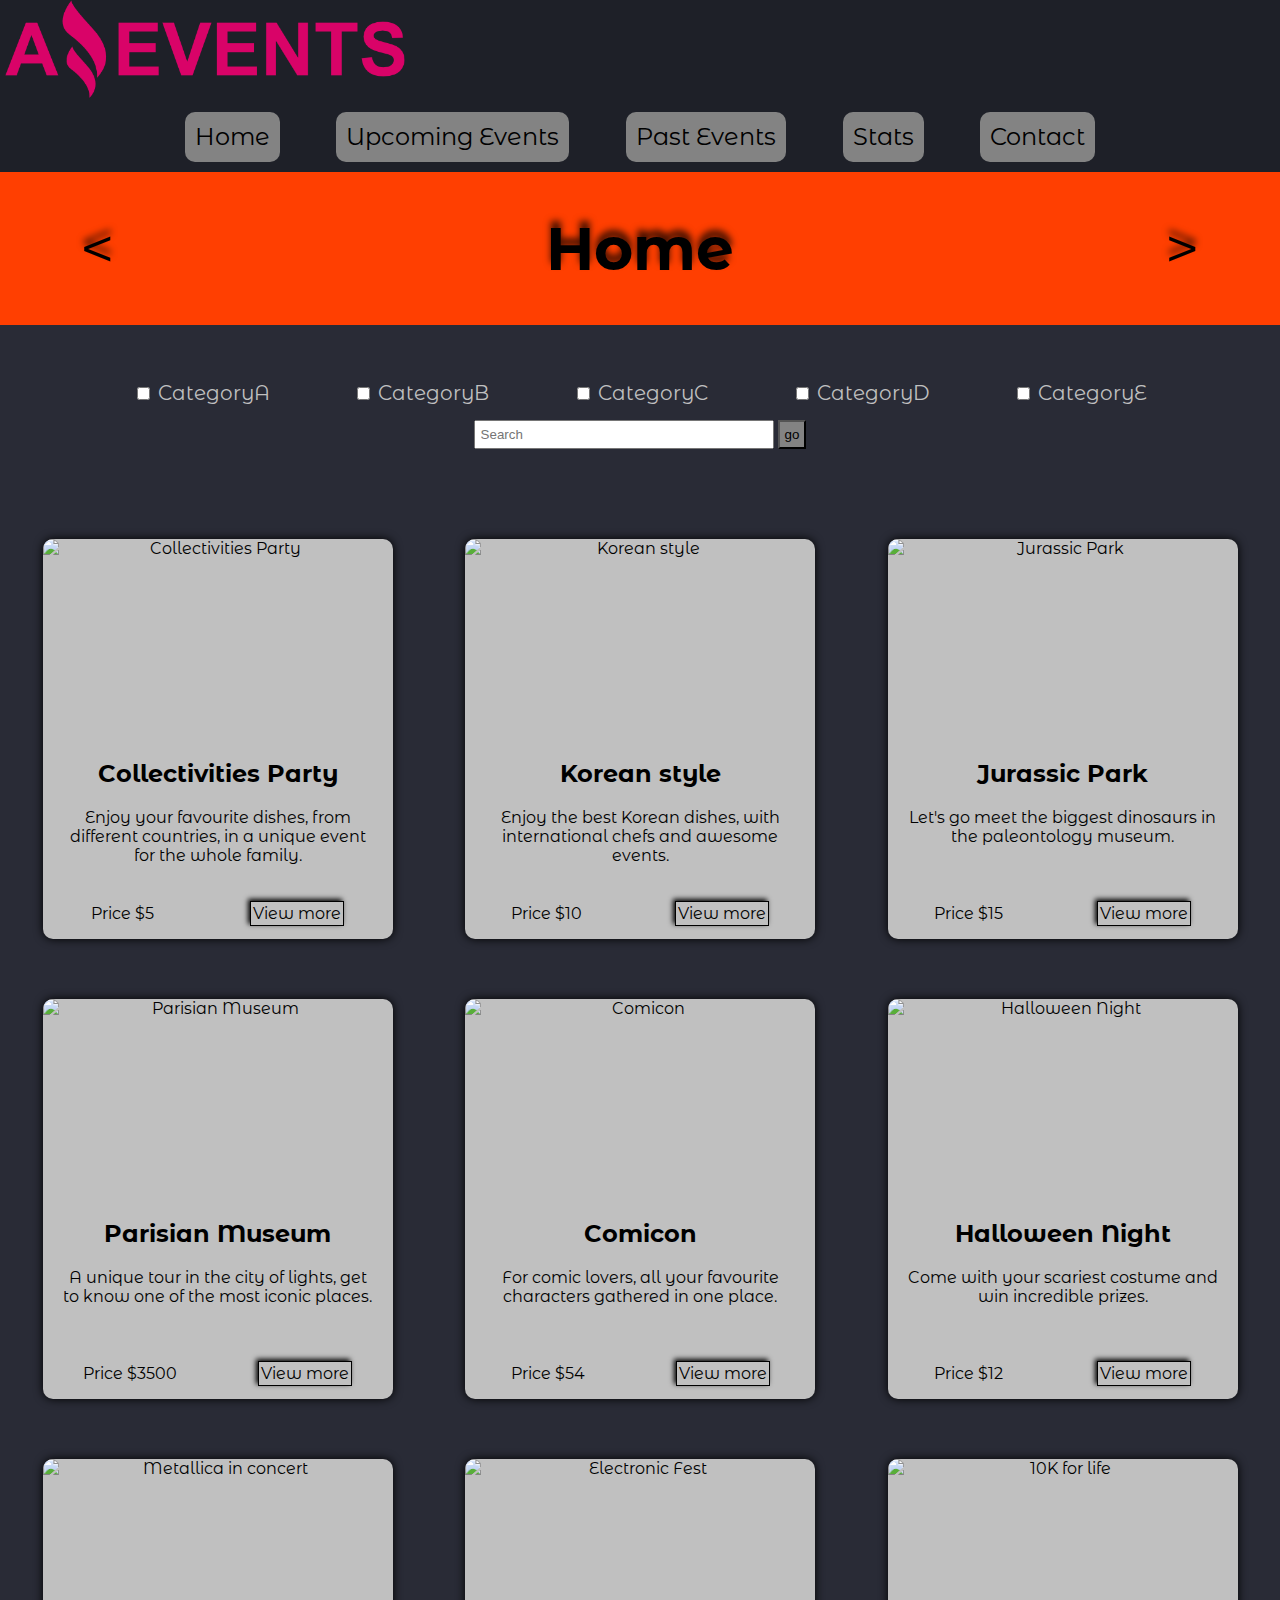
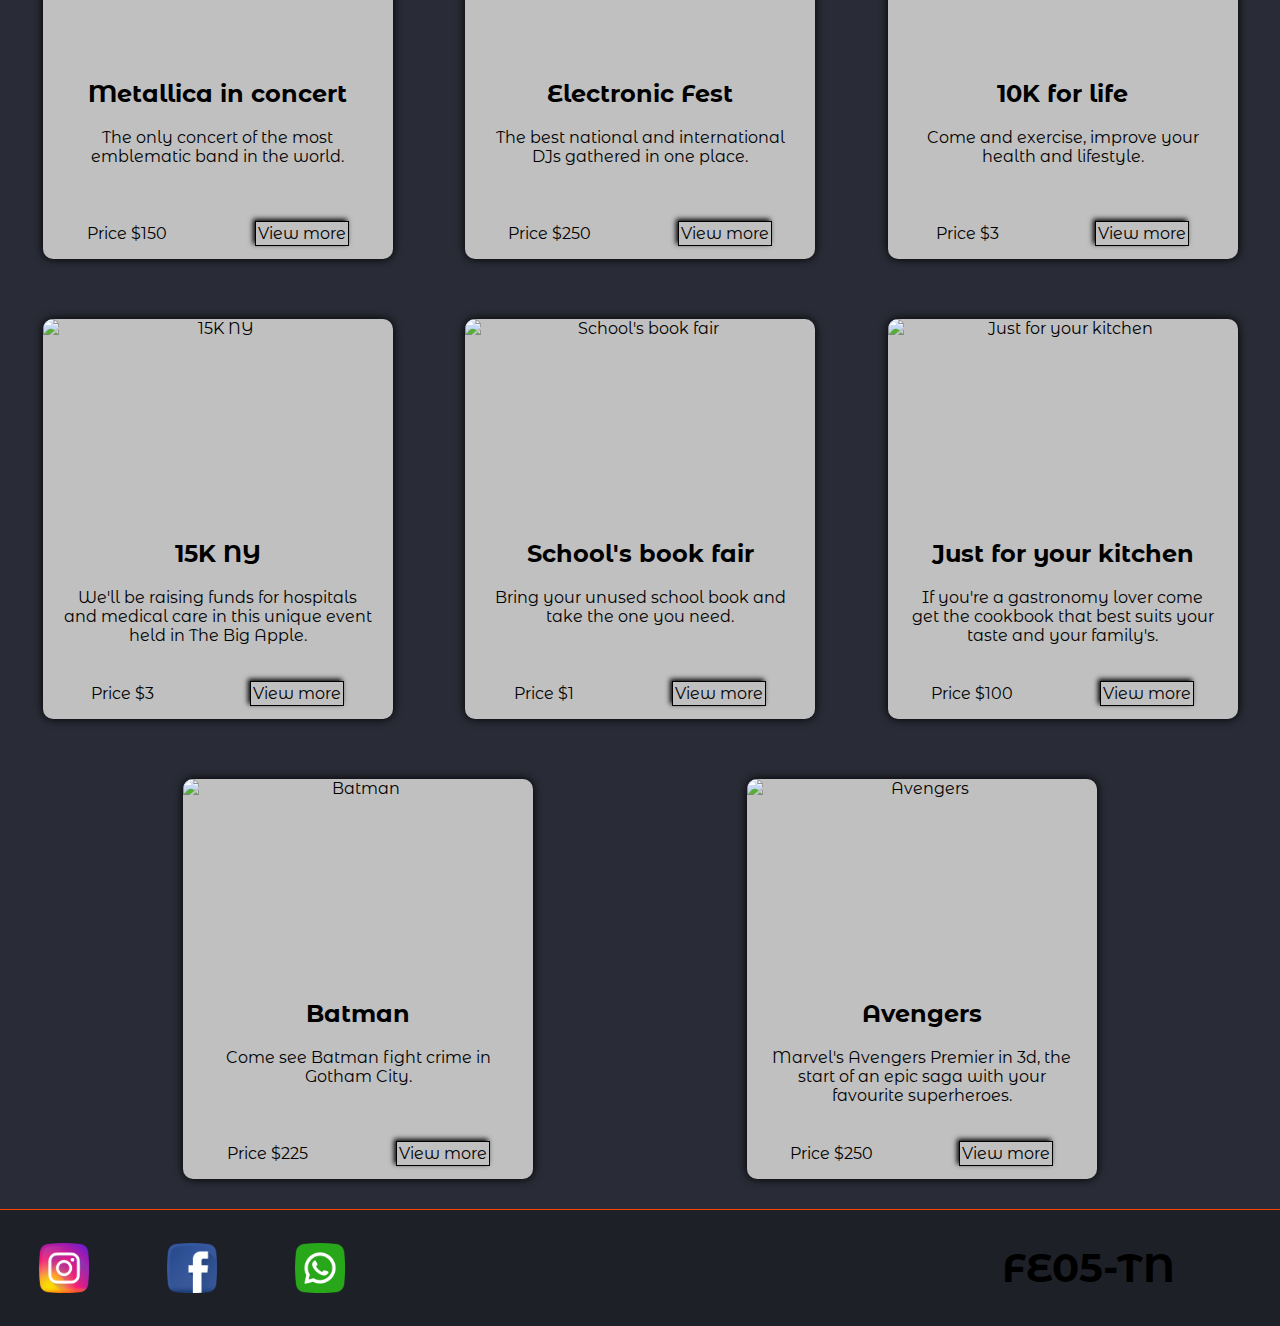
==== index.html @ 56ed4753 "home, upcoming y past dinamico + estilos" ====
<!DOCTYPE html>
<html lang="en">

<head>
    <meta charset="UTF-8">
    <meta http-equiv="X-UA-Compatible" content="IE=edge">
    <meta name="viewport" content="width=device-width, initial-scale=1.0">
    <title>Home</title>
    <link href="https://fonts.googleapis.com/css2?family=Montserrat+Alternates&display=swap" rel="stylesheet">
    <link rel="stylesheet" href="./assets/css/style.css">
    <link rel="shortcut icon" href="./assets/images/ico_amzg_events.png" type="image/x-icon">
</head>

<body class="body-flex">
    <header class="header-flex">
        <figure>
            <img class="img-logo" src="./assets/images/logo_amzg_events.png" alt="logo amazing events">
        </figure>
        <nav class="link-flex">
            <a class="header-link" href="#">Home</a>
            <a class="header-link" href="./upcoming_events.html">Upcoming Events</a>
            <a class="header-link" href="./past_events.html">Past Events</a>
            <a class="header-link" href="./stats.html">Stats</a>
            <a class="header-link" href="./contact.html">Contact</a>
        </nav>
    </header>

    <main>
        <!-- MAIN TITLE -->
        <section class="section-title-flex">
            <a class="move-link" href="#">&lt;</a>
            <h1 class="page-title">Home</h1>
            <a class="move-link" href="./upcoming_events.html">&gt;</a>
        </section>

        <!-- FORM -->
        <form class="form-flex" action="./README.md" method="get">
            <fieldset class="category-flex">
                <label for="category-a">
                <input type="checkbox" name="choose" id="category-a" value="cat-a">
                CategoryA</label>
    
                <label for="category-b">
                <input type="checkbox" name="choose" id="category-b" value="cat-b">
                CategoryB</label>
    
                <label for="category-c">
                <input type="checkbox" name="choose" id="category-c" value="cat-c">
                CategoryC</label>
    
                <label for="category-d">
                <input type="checkbox" name="choose" id="category-d" value="cat-d">
                CategoryD</label>
    
                <label for="category-e">
                <input type="checkbox" name="choose" id="category-e" value="cat-e">
                CategoryE</label>
            </fieldset>

            <fieldset class="media-search">
                <input class="input-text" type="search" placeholder="Search">
                <input class="submit" type="submit" value="go">
            </fieldset>
        </form>

        <!-- CARD'S -->
        <div class="card-flex" id="card-home">
            <!-- *Acá va el código dinámico -->
        </div>

    </main>

    <!-- FOOTER -->
    <footer class="footer-flex foot-bottom">
        <figure class="foot-fig">
            <img class="foot-img" src="./assets/images/instagram.png" alt="Instagram" title="Instagram">
            <img class="foot-img" src="./assets/images/facebook.png" alt="Facebook" title="Facebook">
            <img class="foot-img" src="./assets/images/whatsapp.png" alt="whatsApp" title="whatsApp">
        </figure>
        <section class="foot-title">
            <h2>FE05-TN</h2>
        </section>
    </footer>
<script src="/assets/scripts/data_ae.js"></script>
<script src="/assets/scripts/main.js"></script>
</body>

</html>
---- assets/css/style.css ----
body {
    margin: 0;
    font-family: 'Montserrat Alternates', sans-serif;
    background-color: #292b36;
}

figure {
    margin: 0;
}

.body-flex {
    display: flex;
    flex-direction: column;
    min-height: 100vh;

    max-width: 2000px;
    margin-left: auto;
    margin-right: auto;
}

a {
    text-decoration: none;
    color: black;
}

.header-flex {
    display: flex;
    justify-content: space-between;
    background-color: #1e2028;
}

.img-logo {
    width: 400px;
    margin-left: 5px;
}

.link-flex {
    display: flex;
    justify-content: space-evenly;
    align-items: center;
    width: 60%;
}

.header-link {
    display: flex;
    align-items: center;
    height: 50px;
    padding: 0 10px;

    font-size: 24px;
    background-color: rgb(131, 131, 131);
    border-radius: 10px;
}

.header-link:hover {
    font-weight: bold;
    color: #b60356;
    box-shadow: 0 0 10px #d90368;
}

.section-title-flex {
    display: flex;
    justify-content: space-between;
    align-items: center;
    background-color: #ff3f01;
    padding: 0 100px;
}

.page-title, .move-link {
    font-size: 60px;
	text-shadow: 0px -7px 7px rgba(0, 0, 0, 0.75);
}

/* *******Formulario********* */
.form-flex {
    display: flex;
    justify-content: space-around;
    padding: 50px 30px;
}

fieldset {
    border: none;
}

.category-flex {
    width: 60%;
    display: flex;
    justify-content: space-around;
    color: silver;
}

label {
    font-size: 20px;
}

.input-text {
    width: 300px;
    padding: 5px;
}

.submit {
    padding: 5px;
    background-color: rgb(131, 131, 131);
}

.submit:hover {
    color: #b60356;
    box-shadow: 0 0 10px #d90368;
}

/* ***********tarjetas********** */
.card-flex {
    display: flex;
    flex-wrap: wrap;
    justify-content: space-evenly;
}

.card {
    position: relative;
    width: 350px;
    height: 400px;
    margin: 30px;
    background-color: silver;
    text-align: center;
    box-shadow: 0 0 10px black;
    border-radius: 10px;
    transition: 200ms;
}
.card:hover {
    transform: scale(1.02);
}

.card > p {
    margin: 20px;
}

.card-image {
    width: 350px;
    height: 200px;
    object-fit: cover;
    display: block;
    border-top-right-radius: 10px;
    border-top-left-radius: 10px;
}

.base-card {
    display: flex;
    justify-content: space-around;
    align-items: center;
    position: absolute;
    bottom: 0;
    left: 0;
    right: 0;
}

.but-view {
    border: 1px solid black;
    padding: 2px;
    box-shadow: -2px -2px 5px black;
}

.but-view:hover {
    color: #b60356;
    font-weight: bold;
}

/* *******Table******* */
table {
    background-color: #fdeff5;
}

table, th, td {
    border: 1px solid black;
    margin: 50px auto;
}

th {
    background-color: silver;
    text-align: start;
    font-size: 20px;
}

td {
    padding: 5px;
    font-size: 18px;
}

/* ******Contact Form******* */
.form-flex-contact {
    display: flex;
    justify-content: center;
    margin: 3%;
}

.contact-flex {
    display: flex;
    flex-direction: column;
}

.contact-label {
    font-size: 24px;
    color: silver;
}

.contact-input {
    margin: 4px 0 10px;
    padding: 5px;
    font-size: 18px;
    border-radius: 12px;
    background-color: #fdeff5;
}

.contact-but {
    width: 150px;
    padding: 10px;
    margin: 0 0 0 auto;

    font-family: 'Montserrat Alternates', sans-serif;
    font-size: 20px;
    background-color: rgb(131, 131, 131);
    border-radius: 10px;
    border: none;
}

.contact-but:hover {
    font-weight: bold;
    color: #b60356;
    box-shadow: 0 0 10px #d90368;
}

/* *******Details******** */
.detail-flex {
    display: flex;
    width: 900px;
    padding: 20px;
    margin: 100px auto;
    box-shadow: 0 0 10px black;
    border-radius: 10px;
    background-color: rgb(131, 131, 131);
}

.figure-detail {
    width: 500px;
    height: 345px;
    margin-right: 10px;
    box-shadow: 0 0 10px black;
    border-radius: 10px;
    overflow: hidden;
}

.img-detail {
    width: 500px;
    height: 345px;
}

.descrip-detail {
    width: 336px;
    padding: 20px;
    margin-left: 10px;
    text-align: center;
    box-shadow: 0 0 10px black;
    border-radius: 10px;
    background-color: silver;
}

.detail-title {
    font-size: 30px;
    margin-top: 10px;
}

.descrip-detail>p {
    font-size: 18px;
    margin: 10px 0;
}

.descrip-detail span {
    font-weight: bold;
}


/* ******Footer******* */
.footer-flex {
    display: flex;
    justify-content: space-between;
    background-color: #1e2028;
    border-top: 1px solid #ff3f01;
}

.foot-fig {
    width: 20%;
    display: flex;
    justify-content: space-around;
    align-items: center;
}

.foot-img {
    width: 50px;
}
.foot-img:hover {
    transform: scale(1.1);
}

.foot-title {
    width: 20%;
    display: flex;
    justify-content: center;
}

.foot-title>h2 {
    font-size: 40px;
}

/* para fijar footer abajo con .body-flex */
.foot-bottom {
    margin-top: auto;
}

/* !!!!!!!!!!!!---MEDIA---!!!!!!!!!!!!! */

@media only screen and (max-width: 1300px) {
    .header-flex {
        flex-direction: column;
    }
    
    .link-flex {
        width: 80%;
        margin: 10px auto;
    }

    .section-title-flex {
        padding: 0 80px;
    }

    .page-title {
        margin: 40px 0;
    }

    .form-flex {
        flex-direction: column;
    }

    .category-flex {
        width: 90%;
        margin: 0 auto;
    }

    .media-search {
        margin: 0 auto;
    }

    .foot-fig, .foot-title {
        width: 30%;
    }

    table {
        width: 700px;
        margin: 30px auto;
    }

    .detail-flex {
        width: 700px;
    }
    
    .figure-detail {
        width: 340px;
        height: 345px;
    }
    
    .img-detail {
        width: 345px;
        height: 345px;
    }
    
    .descrip-detail {
        width: 300px;
    }
}

@media only screen and (max-width: 920px) {
    .header-flex {
        align-items: center;
    }

    .img-logo {
        margin-left: 0px;
    }
    
    .link-flex {
        justify-content: space-around;
        width: 98%;
    }

    .header-link {
        height: 45px;
        font-size: 20px;
    }

    .section-title-flex {
        padding: 0 40px;
    }

    .page-title {
        font-size: 40px;
        margin: 30px 0;
    }

    .form-flex {
        padding: 20px 30px;
    }

    .category-flex {
        width: 95%;
    }
    
    label {
        font-size: 16px;
    }

    table {
        width: 450px;
    }
    
    .contact-flex {
        width: 400px;
    }

    textarea {
        width: 400px;
    }

    .detail-flex {
        width: 350px;
        height: 700px;
        flex-direction: column;
        margin: 50px auto;
    }
    
    .figure-detail {
        width: 345px;
        height: 345px;
    }
    
    .img-detail {
        width: 345px;
        height: 345px;
    }
    
    .descrip-detail {
        margin: 25px auto 0;
    }
}

@media only screen and (max-width: 675px) {
    .link-flex {
        flex-direction: column;
        width: 100%;
        margin: 0;
        
    }

    .header-link {
        width: 100%;
        height: 30px;
        font-size: 18px;
        border-radius: 0px;
        display: flex;
        justify-content: center;
        padding: 0;
        text-decoration: underline #b60356;
    }

    .header-link:hover {
        box-shadow: unset;
    }

    .section-title-flex {
        padding: 0 10px;
    }

    .form-flex {
        padding: 10px 0px;
    }

    .category-flex {
        width: 90%;
        flex-direction: column;
        align-items: center;
    }

    label {
        font-size: 20px;
    }

    .foot-img {
        width: 40px;
    }

    .foot-title>h2 {
        font-size: 28px;
    }
}

@media only screen and (max-width: 480px) {
    .img-logo {
        width: 200px;
    }
    
    .page-title {
        margin: 10px 0;
        text-align: center;
        font-size: 28px;
    }

    .input-text {
        width: 250px;
        padding: 5px;
    }
    
    .card {
        width: 300px;
        height: 420px;
    }
    
    .card-image {
        width: 300px;
    }
   
    .foot-img {
        width: 30px;
    }

    .foot-title>h2 {
        font-size: 20px;
    }

    table {
        width: 95%;
    }
    
    th {
        font-size: 16px;
    }
    
    td {
        font-size: 14px;
    }
    
    .contact-flex {
        width: 300px;
    }

    textarea {
        width: 300px;
    }
    
    .contact-label {
        font-size: 20px;  
    }
    
    .contact-input {
        font-size: 16px;
    }
    
    .detail-flex {
        width: 280px;
        height: 620px;
        flex-direction: column;
        margin: 50px auto;
    }
    
    .figure-detail {
        width: 280px;
        height: 300px;
    }
    
    .img-detail {
        width: 300px;
        height: 300px;
    }
    
    .descrip-detail {
        width: 240px;
    }
    
    .detail-title {
        font-size: 24px;
    }
    
    .descrip-detail>p {
        font-size: 16px;
    }
}
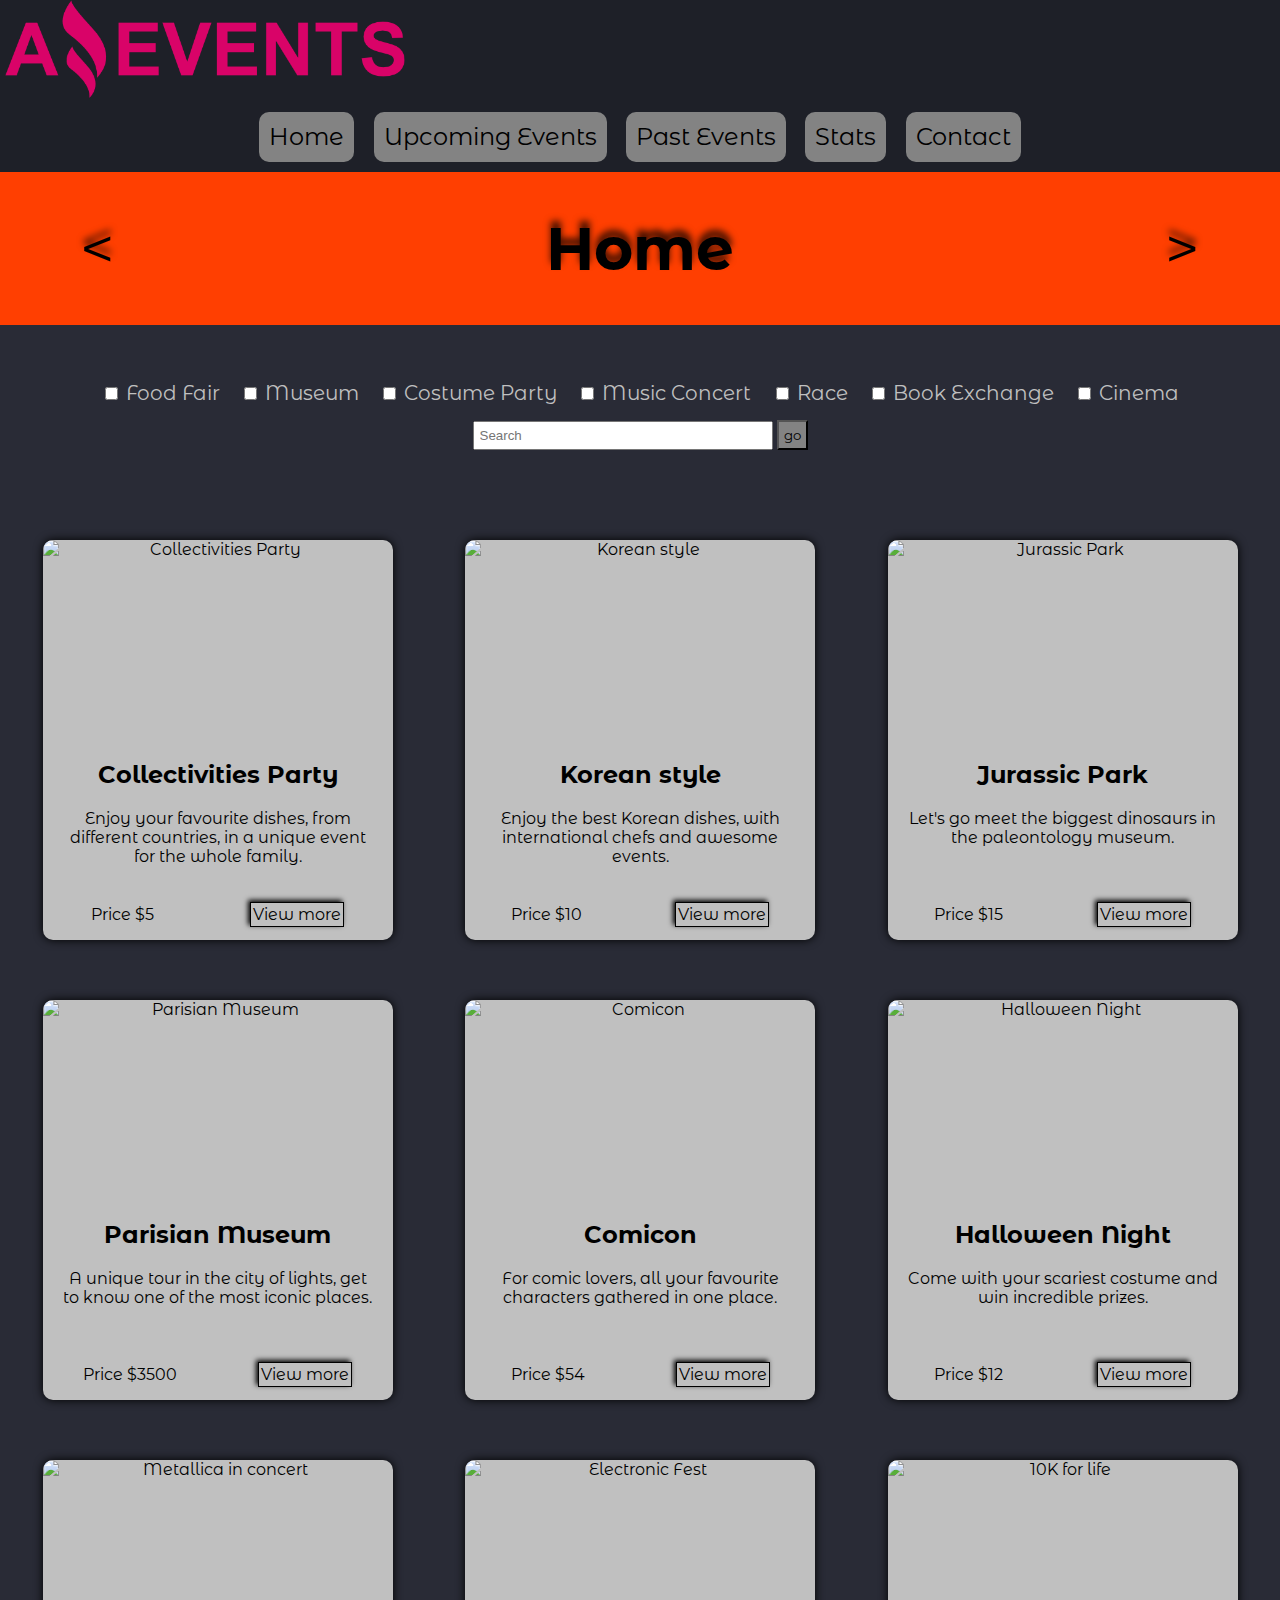
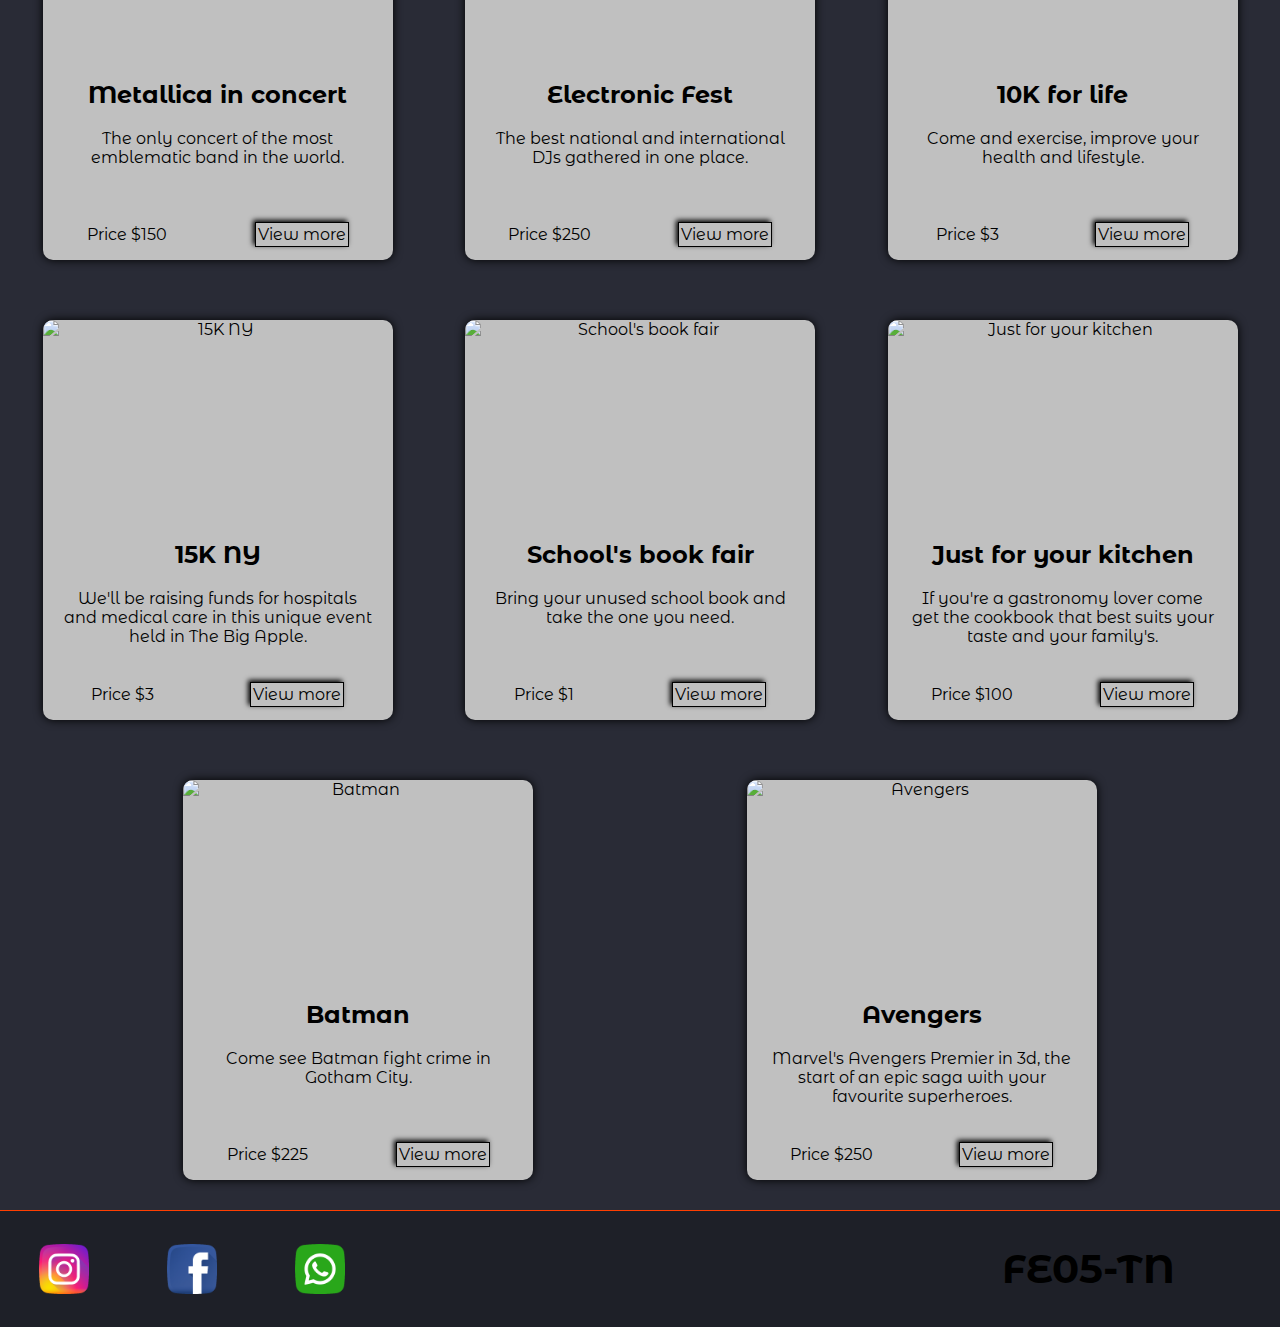
==== commit 2de33960: "categ dinamicas y search cruzado" ====
--- a/index.html
+++ b/index.html
@@ -35,8 +35,10 @@
 
         <!-- FORM -->
         <form class="form-flex" action="./README.md" method="get">
-            <fieldset class="category-flex">
-                <label for="category-a">
+            <fieldset class="category-flex" id="categoryId">
+                <!-- *Acá va el código dinámico de categorías -->
+                
+                <!-- <label for="category-a">
                 <input type="checkbox" name="choose" id="category-a" value="cat-a">
                 CategoryA</label>
     
@@ -54,11 +56,11 @@
     
                 <label for="category-e">
                 <input type="checkbox" name="choose" id="category-e" value="cat-e">
-                CategoryE</label>
+                CategoryE</label> -->
             </fieldset>
 
             <fieldset class="media-search">
-                <input class="input-text" type="search" placeholder="Search">
+                <input onkeyup="captureData()" class="input-text" type="search" placeholder="Search" name="searching" id="idSearch">
                 <input class="submit" type="submit" value="go">
             </fieldset>
         </form>
@@ -83,6 +85,7 @@
     </footer>
 <script src="/assets/scripts/data_ae.js"></script>
 <script src="/assets/scripts/main.js"></script>
+<script src="/assets/scripts/filter.js"></script>
 </body>
 
 </html>--- a/assets/css/style.css
+++ b/assets/css/style.css
@@ -38,7 +38,7 @@
     display: flex;
     justify-content: space-evenly;
     align-items: center;
-    width: 60%;
+    width: 800px;
 }
 
 .header-link {
@@ -215,7 +215,6 @@
     padding: 10px;
     margin: 0 0 0 auto;
 
-    font-family: 'Montserrat Alternates', sans-serif;
     font-size: 20px;
     background-color: rgb(131, 131, 131);
     border-radius: 10px;
@@ -226,6 +225,11 @@
     font-weight: bold;
     color: #b60356;
     box-shadow: 0 0 10px #d90368;
+}
+
+/* con el sgte cambio letra en botón de búsqueda "go" y el "send" de contact */
+input[type="submit"] {
+    font-family: 'Montserrat Alternates', sans-serif;
 }
 
 /* *******Details******** */
@@ -250,7 +254,10 @@
 
 .img-detail {
     width: 500px;
+    /* width: 100%; */
     height: 345px;
+    /* height: 100%; */
+    /* object-fit: cover; */
 }
 
 .descrip-detail {
@@ -323,7 +330,6 @@
     }
     
     .link-flex {
-        width: 80%;
         margin: 10px auto;
     }
 
@@ -387,7 +393,7 @@
     
     .link-flex {
         justify-content: space-around;
-        width: 98%;
+        width: 660px;
     }
 
     .header-link {
@@ -477,6 +483,10 @@
         padding: 0 10px;
     }
 
+    .page-title, .move-link {
+        text-shadow: 0px -3px 7px rgba(0, 0, 0, 0.75);
+    }
+
     .form-flex {
         padding: 10px 0px;
     }
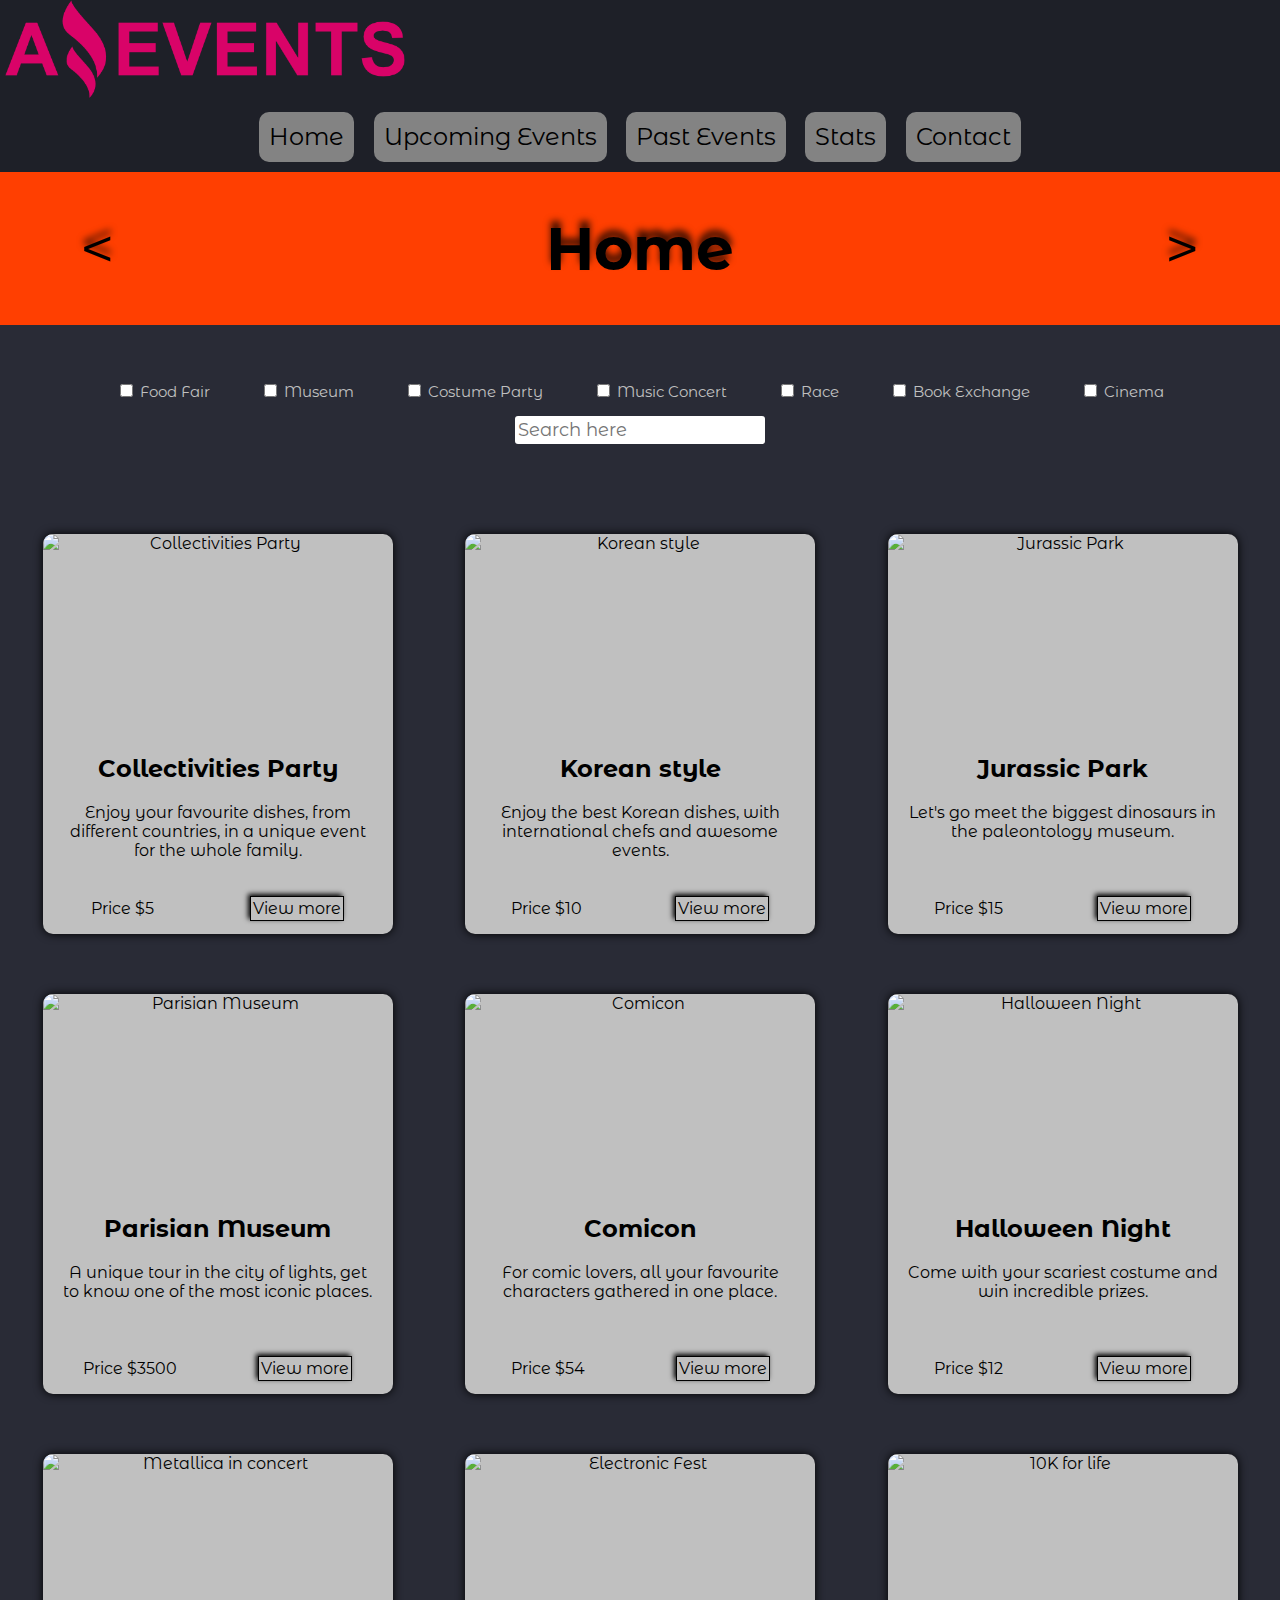
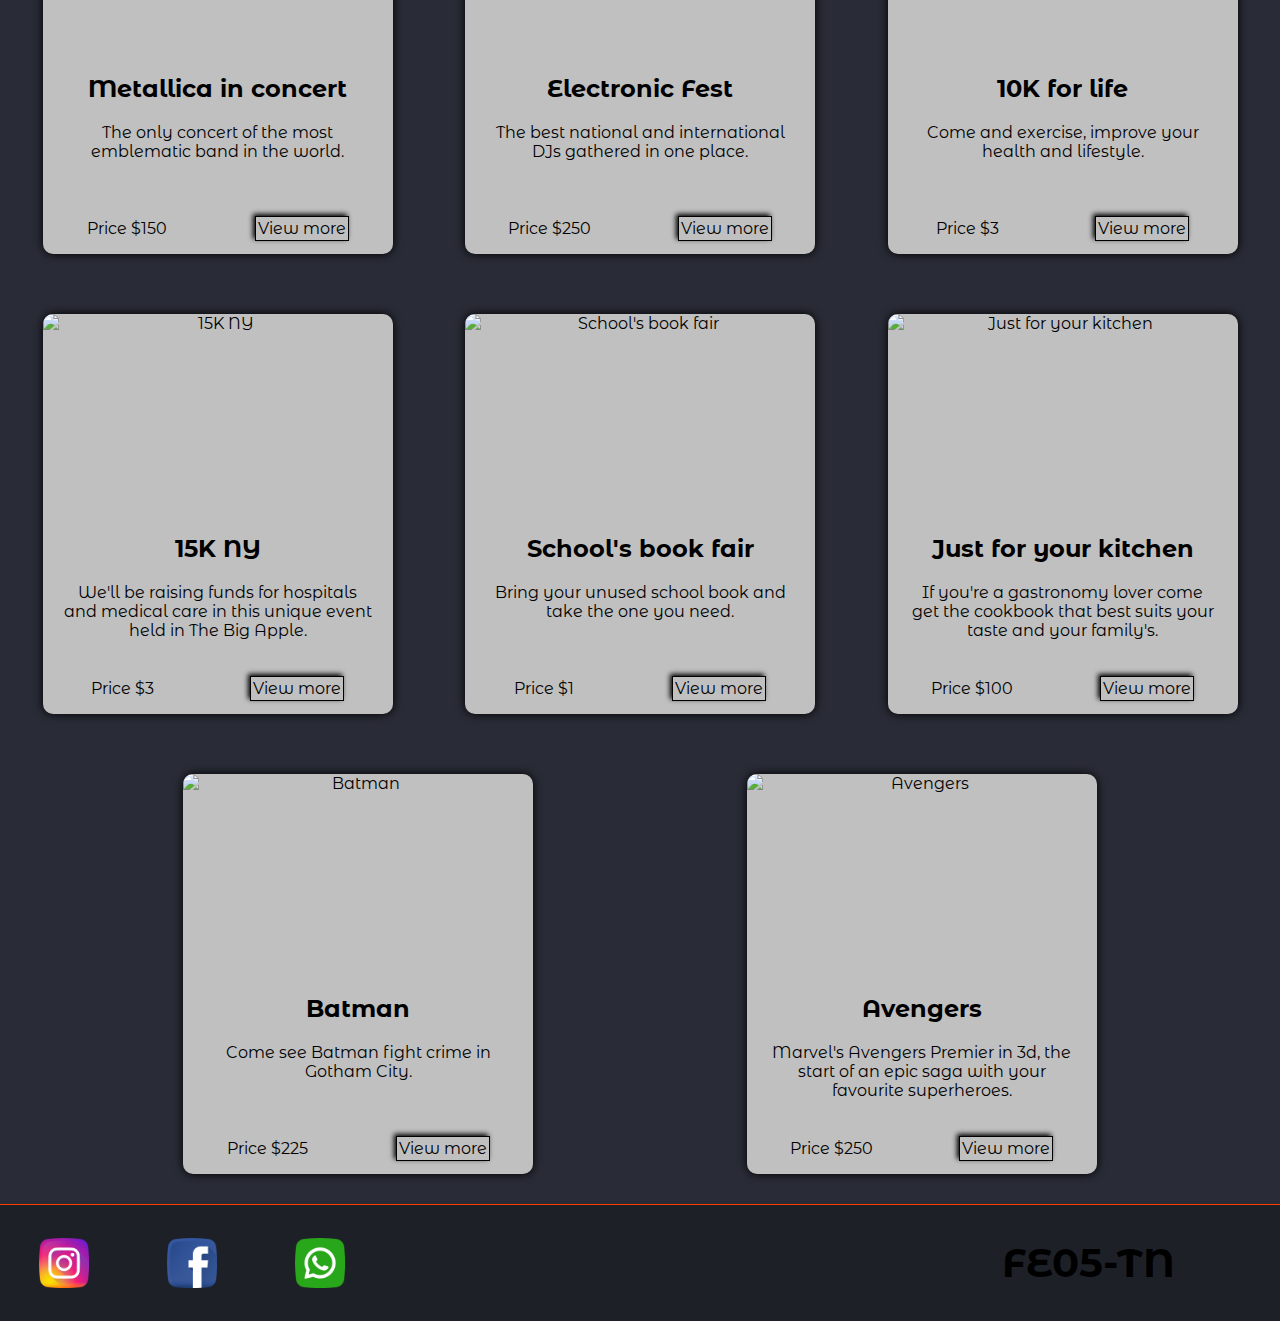
==== commit fd5e0dcd: "task3 fin - dinamismo, search cruzado y details home, past y upcoming" ====
--- a/index.html
+++ b/index.html
@@ -38,35 +38,16 @@
             <fieldset class="category-flex" id="categoryId">
                 <!-- *Acá va el código dinámico de categorías -->
                 
-                <!-- <label for="category-a">
-                <input type="checkbox" name="choose" id="category-a" value="cat-a">
-                CategoryA</label>
-    
-                <label for="category-b">
-                <input type="checkbox" name="choose" id="category-b" value="cat-b">
-                CategoryB</label>
-    
-                <label for="category-c">
-                <input type="checkbox" name="choose" id="category-c" value="cat-c">
-                CategoryC</label>
-    
-                <label for="category-d">
-                <input type="checkbox" name="choose" id="category-d" value="cat-d">
-                CategoryD</label>
-    
-                <label for="category-e">
-                <input type="checkbox" name="choose" id="category-e" value="cat-e">
-                CategoryE</label> -->
             </fieldset>
 
             <fieldset class="media-search">
-                <input onkeyup="captureData()" class="input-text" type="search" placeholder="Search" name="searching" id="idSearch">
-                <input class="submit" type="submit" value="go">
+                <input onkeyup="captureData(captureList)" class="input-text" type="search" placeholder="Search here" name="searching" id="idSearch">
+                <!-- <input class="submit" type="submit" value="go"> -->
             </fieldset>
         </form>
 
         <!-- CARD'S -->
-        <div class="card-flex" id="card-home">
+        <div class="card-flex" id="idCard">
             <!-- *Acá va el código dinámico -->
         </div>
 
@@ -84,8 +65,8 @@
         </section>
     </footer>
 <script src="/assets/scripts/data_ae.js"></script>
+<script src="/assets/scripts/functions.js"></script>
 <script src="/assets/scripts/main.js"></script>
-<script src="/assets/scripts/filter.js"></script>
 </body>
 
 </html>--- a/assets/css/style.css
+++ b/assets/css/style.css
@@ -83,29 +83,24 @@
 }
 
 .category-flex {
-    width: 60%;
+    width: 1140px;
     display: flex;
     justify-content: space-around;
     color: silver;
 }
 
 label {
-    font-size: 20px;
+    font-size: 19px;
 }
 
 .input-text {
-    width: 300px;
-    padding: 5px;
-}
-
-.submit {
-    padding: 5px;
-    background-color: rgb(131, 131, 131);
-}
-
-.submit:hover {
-    color: #b60356;
-    box-shadow: 0 0 10px #d90368;
+    width: 250px;
+    border-radius: 3px;
+    outline: none;
+    border: 0;
+    padding: 3px;
+    font-family: 'Montserrat Alternates', sans-serif;
+    font-size: 18px;
 }
 
 /* ***********tarjetas********** */
@@ -215,6 +210,7 @@
     padding: 10px;
     margin: 0 0 0 auto;
 
+    font-family: 'Montserrat Alternates', sans-serif;
     font-size: 20px;
     background-color: rgb(131, 131, 131);
     border-radius: 10px;
@@ -227,15 +223,10 @@
     box-shadow: 0 0 10px #d90368;
 }
 
-/* con el sgte cambio letra en botón de búsqueda "go" y el "send" de contact */
-input[type="submit"] {
-    font-family: 'Montserrat Alternates', sans-serif;
-}
-
 /* *******Details******** */
 .detail-flex {
     display: flex;
-    width: 900px;
+    width: 917px;
     padding: 20px;
     margin: 100px auto;
     box-shadow: 0 0 10px black;
@@ -244,8 +235,8 @@
 }
 
 .figure-detail {
-    width: 500px;
-    height: 345px;
+    width: 520px;
+    height: 360px;
     margin-right: 10px;
     box-shadow: 0 0 10px black;
     border-radius: 10px;
@@ -253,16 +244,14 @@
 }
 
 .img-detail {
-    width: 500px;
-    /* width: 100%; */
-    height: 345px;
-    /* height: 100%; */
-    /* object-fit: cover; */
+    width: 521px;
+    height: 360px;
 }
 
 .descrip-detail {
     width: 336px;
-    padding: 20px;
+    height: 360px;
+    padding: 0 20px;
     margin-left: 10px;
     text-align: center;
     box-shadow: 0 0 10px black;
@@ -350,6 +339,10 @@
         margin: 0 auto;
     }
 
+    label {
+        font-size: 15px;
+    }
+
     .media-search {
         margin: 0 auto;
     }
@@ -364,21 +357,21 @@
     }
 
     .detail-flex {
-        width: 700px;
+        width: 800px;
     }
     
     .figure-detail {
-        width: 340px;
-        height: 345px;
+        width: 420px;
+        height: 360px;
     }
     
     .img-detail {
-        width: 345px;
-        height: 345px;
+        width: 420px;
+        height: 360px;
     }
     
     .descrip-detail {
-        width: 300px;
+        width: 320px;
     }
 }
 
@@ -415,11 +408,11 @@
     }
 
     .category-flex {
-        width: 95%;
+        width: 98%;
     }
     
     label {
-        font-size: 16px;
+        font-size: 11px;
     }
 
     table {
@@ -436,22 +429,25 @@
 
     .detail-flex {
         width: 350px;
-        height: 700px;
+        height: 690px;
         flex-direction: column;
         margin: 50px auto;
     }
     
     .figure-detail {
-        width: 345px;
-        height: 345px;
+        width: 350px;
+        height: 290px;
+        margin-right: 0;
     }
     
     .img-detail {
-        width: 345px;
-        height: 345px;
+        width: 350px;
+        height: 290px;
     }
     
     .descrip-detail {
+        width: 310px;
+        height: 375px;
         margin: 25px auto 0;
     }
 }
@@ -461,7 +457,6 @@
         flex-direction: column;
         width: 100%;
         margin: 0;
-        
     }
 
     .header-link {
@@ -492,13 +487,12 @@
     }
 
     .category-flex {
-        width: 90%;
+        width: 175px;
         flex-direction: column;
-        align-items: center;
     }
 
     label {
-        font-size: 20px;
+        font-size: 18px;
     }
 
     .foot-img {
@@ -528,11 +522,12 @@
     
     .card {
         width: 300px;
-        height: 420px;
+        height: 410px;
     }
     
     .card-image {
         width: 300px;
+        object-fit: unset;
     }
    
     .foot-img {
@@ -573,23 +568,24 @@
     
     .detail-flex {
         width: 280px;
-        height: 620px;
+        height: 630px;
         flex-direction: column;
         margin: 50px auto;
     }
     
     .figure-detail {
         width: 280px;
-        height: 300px;
+        height: 240px;
     }
     
     .img-detail {
-        width: 300px;
-        height: 300px;
+        width: 280px;
+        height: 240px;
     }
     
     .descrip-detail {
         width: 240px;
+        height: 365px;
     }
     
     .detail-title {
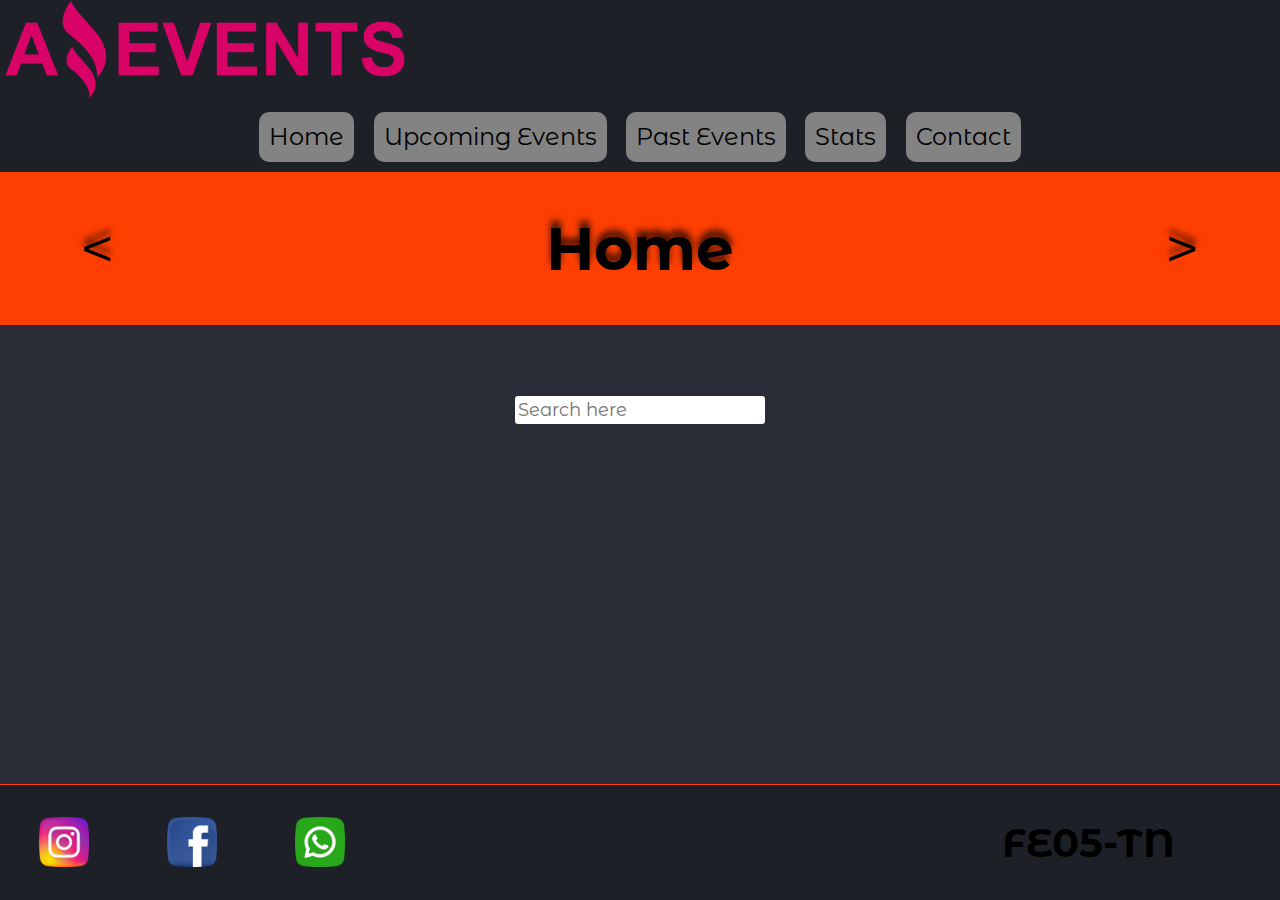
==== commit 9bd66719: "task4 - datos desde api en home" ====
--- a/index.html
+++ b/index.html
@@ -41,7 +41,7 @@
             </fieldset>
 
             <fieldset class="media-search">
-                <input onkeyup="captureData(captureList)" class="input-text" type="search" placeholder="Search here" name="searching" id="idSearch">
+                <input onkeyup="captureData()" class="input-text" type="search" placeholder="Search here" name="searching" id="idSearch">
                 <!-- <input class="submit" type="submit" value="go"> -->
             </fieldset>
         </form>
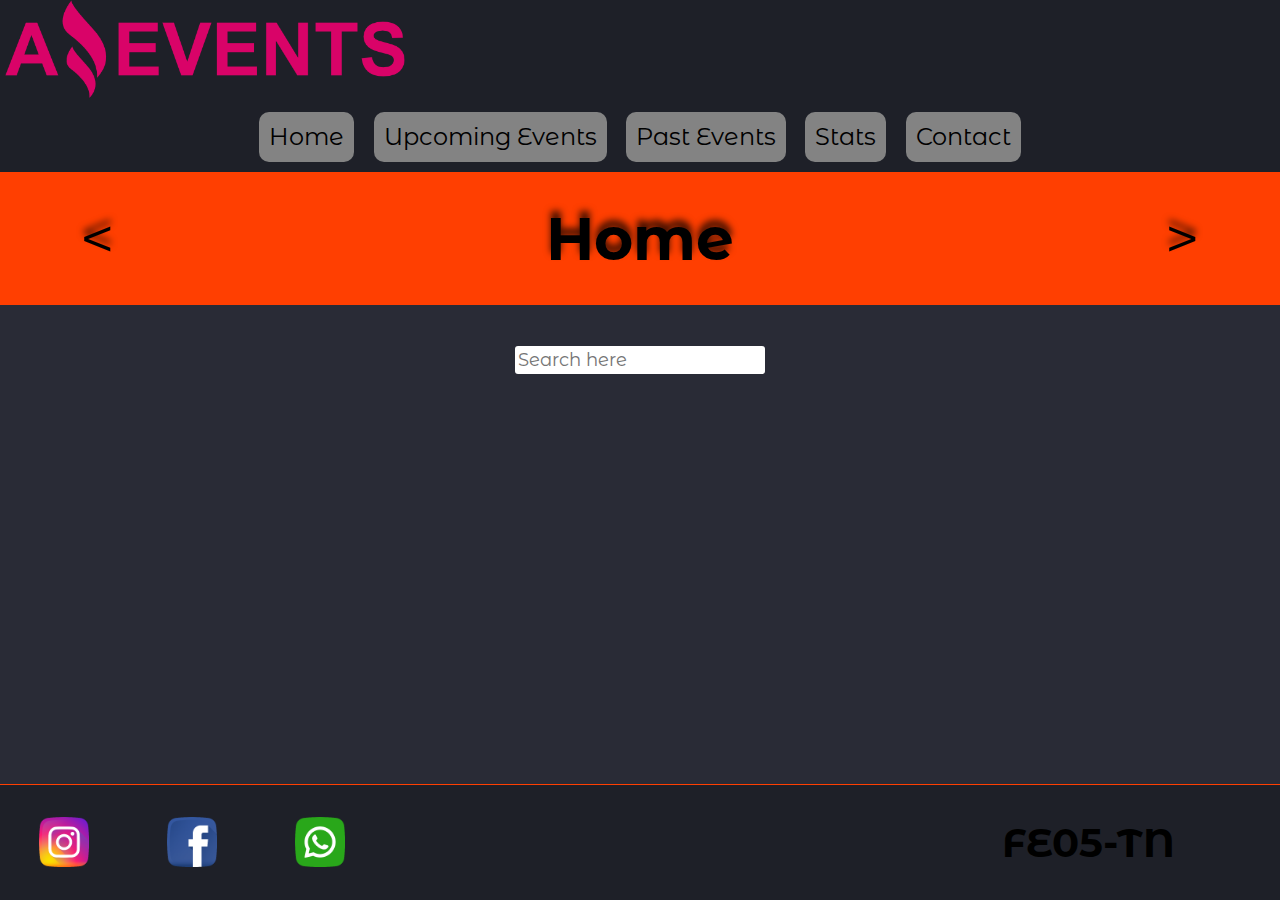
==== commit 969859a6: "task4 - prueba agregado de puntos en direcciones js para github pages" ====
--- a/index.html
+++ b/index.html
@@ -64,9 +64,9 @@
             <h2>FE05-TN</h2>
         </section>
     </footer>
-<script src="/assets/scripts/data_ae.js"></script>
-<script src="/assets/scripts/functions.js"></script>
-<script src="/assets/scripts/main.js"></script>
+<script src="./assets/scripts/data_ae.js"></script>
+<script src="./assets/scripts/functions.js"></script>
+<script src="./assets/scripts/main.js"></script>
 </body>
 
 </html>--- a/assets/css/style.css
+++ b/assets/css/style.css
@@ -113,7 +113,7 @@
 .card {
     position: relative;
     width: 350px;
-    height: 400px;
+    height: 450px;
     margin: 30px;
     background-color: silver;
     text-align: center;
@@ -146,6 +146,7 @@
     bottom: 0;
     left: 0;
     right: 0;
+    font-weight: bold;
 }
 
 .but-view {
@@ -161,23 +162,30 @@
 
 /* *******Table******* */
 table {
-    background-color: #fdeff5;
-}
-
-table, th, td {
-    border: 1px solid black;
+    background-color: silver;
+    border-radius: 10px;
+    box-shadow: 0 0 10px 5px rgb(131, 131, 131);
+}
+
+table, td {
     margin: 50px auto;
+    
 }
 
 th {
-    background-color: silver;
-    text-align: start;
-    font-size: 20px;
+    background-color: rgb(68, 0, 32);
+    font-size: 24px;
+    color: rgb(131, 131, 131);
 }
 
 td {
     padding: 5px;
     font-size: 18px;
+    border-bottom: 1px solid rgb(68, 0, 32);
+}
+
+.tdBold {
+    font-weight: bold;
 }
 
 /* ******Contact Form******* */
@@ -194,7 +202,7 @@
 
 .contact-label {
     font-size: 24px;
-    color: silver;
+    color: rgb(131, 131, 131);
 }
 
 .contact-input {
@@ -202,7 +210,8 @@
     padding: 5px;
     font-size: 18px;
     border-radius: 12px;
-    background-color: #fdeff5;
+    background-color: silver;
+    box-shadow: 0 0 5px #1e2028 inset;
 }
 
 .contact-but {
@@ -221,12 +230,13 @@
     font-weight: bold;
     color: #b60356;
     box-shadow: 0 0 10px #d90368;
+    cursor: pointer;
 }
 
 /* *******Details******** */
 .detail-flex {
     display: flex;
-    width: 917px;
+    width: 1000px;
     padding: 20px;
     margin: 100px auto;
     box-shadow: 0 0 10px black;
@@ -235,28 +245,29 @@
 }
 
 .figure-detail {
-    width: 520px;
-    height: 360px;
+    width: 604px;
+    display: flex;
     margin-right: 10px;
-    box-shadow: 0 0 10px black;
     border-radius: 10px;
+    box-shadow: 0 0 15px 8px #121318;
     overflow: hidden;
+    background-color: #121318;
 }
 
 .img-detail {
-    width: 521px;
-    height: 360px;
+    width: 604px;
+    margin: auto;
 }
 
 .descrip-detail {
     width: 336px;
-    height: 360px;
     padding: 0 20px;
     margin-left: 10px;
     text-align: center;
-    box-shadow: 0 0 10px black;
+    box-shadow: 0 0 15px 8px #121318;
     border-radius: 10px;
     background-color: silver;
+    min-height: 370px;
 }
 
 .detail-title {
@@ -313,6 +324,16 @@
 
 /* !!!!!!!!!!!!---MEDIA---!!!!!!!!!!!!! */
 
+@media only screen and (max-width: 1370px) {
+    .page-title {
+        margin: 30px 0;
+    }
+
+    .form-flex {
+        padding: 20px 30px;
+    }
+} 
+
 @media only screen and (max-width: 1300px) {
     .header-flex {
         flex-direction: column;
@@ -326,10 +347,6 @@
         padding: 0 80px;
     }
 
-    .page-title {
-        margin: 40px 0;
-    }
-
     .form-flex {
         flex-direction: column;
     }
@@ -340,7 +357,7 @@
     }
 
     label {
-        font-size: 15px;
+        font-size: 17px;
     }
 
     .media-search {
@@ -361,17 +378,22 @@
     }
     
     .figure-detail {
-        width: 420px;
-        height: 360px;
+        width: 450px;
     }
     
     .img-detail {
-        width: 420px;
-        height: 360px;
+        width: 450px;
     }
     
     .descrip-detail {
         width: 320px;
+        min-height: 340px;
+        padding: 0 5px;
+    }
+
+    .detail-title {
+        font-size: 26px;
+        margin-bottom: 15px;
     }
 }
 
@@ -400,11 +422,6 @@
 
     .page-title {
         font-size: 40px;
-        margin: 30px 0;
-    }
-
-    .form-flex {
-        padding: 20px 30px;
     }
 
     .category-flex {
@@ -412,12 +429,16 @@
     }
     
     label {
-        font-size: 11px;
+        font-size: 14px;
     }
 
     table {
         width: 450px;
     }
+
+    th {
+        font-size: 20px;
+    }
     
     .contact-flex {
         width: 400px;
@@ -429,26 +450,23 @@
 
     .detail-flex {
         width: 350px;
-        height: 690px;
         flex-direction: column;
         margin: 50px auto;
     }
     
     .figure-detail {
         width: 350px;
-        height: 290px;
         margin-right: 0;
     }
     
     .img-detail {
         width: 350px;
-        height: 290px;
     }
     
     .descrip-detail {
         width: 310px;
-        height: 375px;
         margin: 25px auto 0;
+        padding: 0 20px;
     }
 }
 
@@ -487,12 +505,17 @@
     }
 
     .category-flex {
-        width: 175px;
-        flex-direction: column;
+        width: 365px;
+        flex-wrap: wrap;
     }
 
     label {
         font-size: 18px;
+        width: 120px;
+    }
+
+    label:last-child {
+        margin-right: 243px;
     }
 
     .foot-img {
@@ -515,6 +538,14 @@
         font-size: 28px;
     }
 
+    .category-flex {
+        width: 300px;
+    }
+
+    label:last-child {
+        margin-right: 150px;
+    }
+
     .input-text {
         width: 250px;
         padding: 5px;
@@ -522,7 +553,7 @@
     
     .card {
         width: 300px;
-        height: 410px;
+        height: 440px;
     }
     
     .card-image {
@@ -568,24 +599,20 @@
     
     .detail-flex {
         width: 280px;
-        height: 630px;
         flex-direction: column;
         margin: 50px auto;
     }
     
     .figure-detail {
         width: 280px;
-        height: 240px;
     }
     
     .img-detail {
         width: 280px;
-        height: 240px;
     }
     
     .descrip-detail {
         width: 240px;
-        height: 365px;
     }
     
     .detail-title {
@@ -595,4 +622,9 @@
     .descrip-detail>p {
         font-size: 16px;
     }
+
+    .card > h2 {
+        margin-left: 5px;
+        margin-right: 5px;
+    }
 }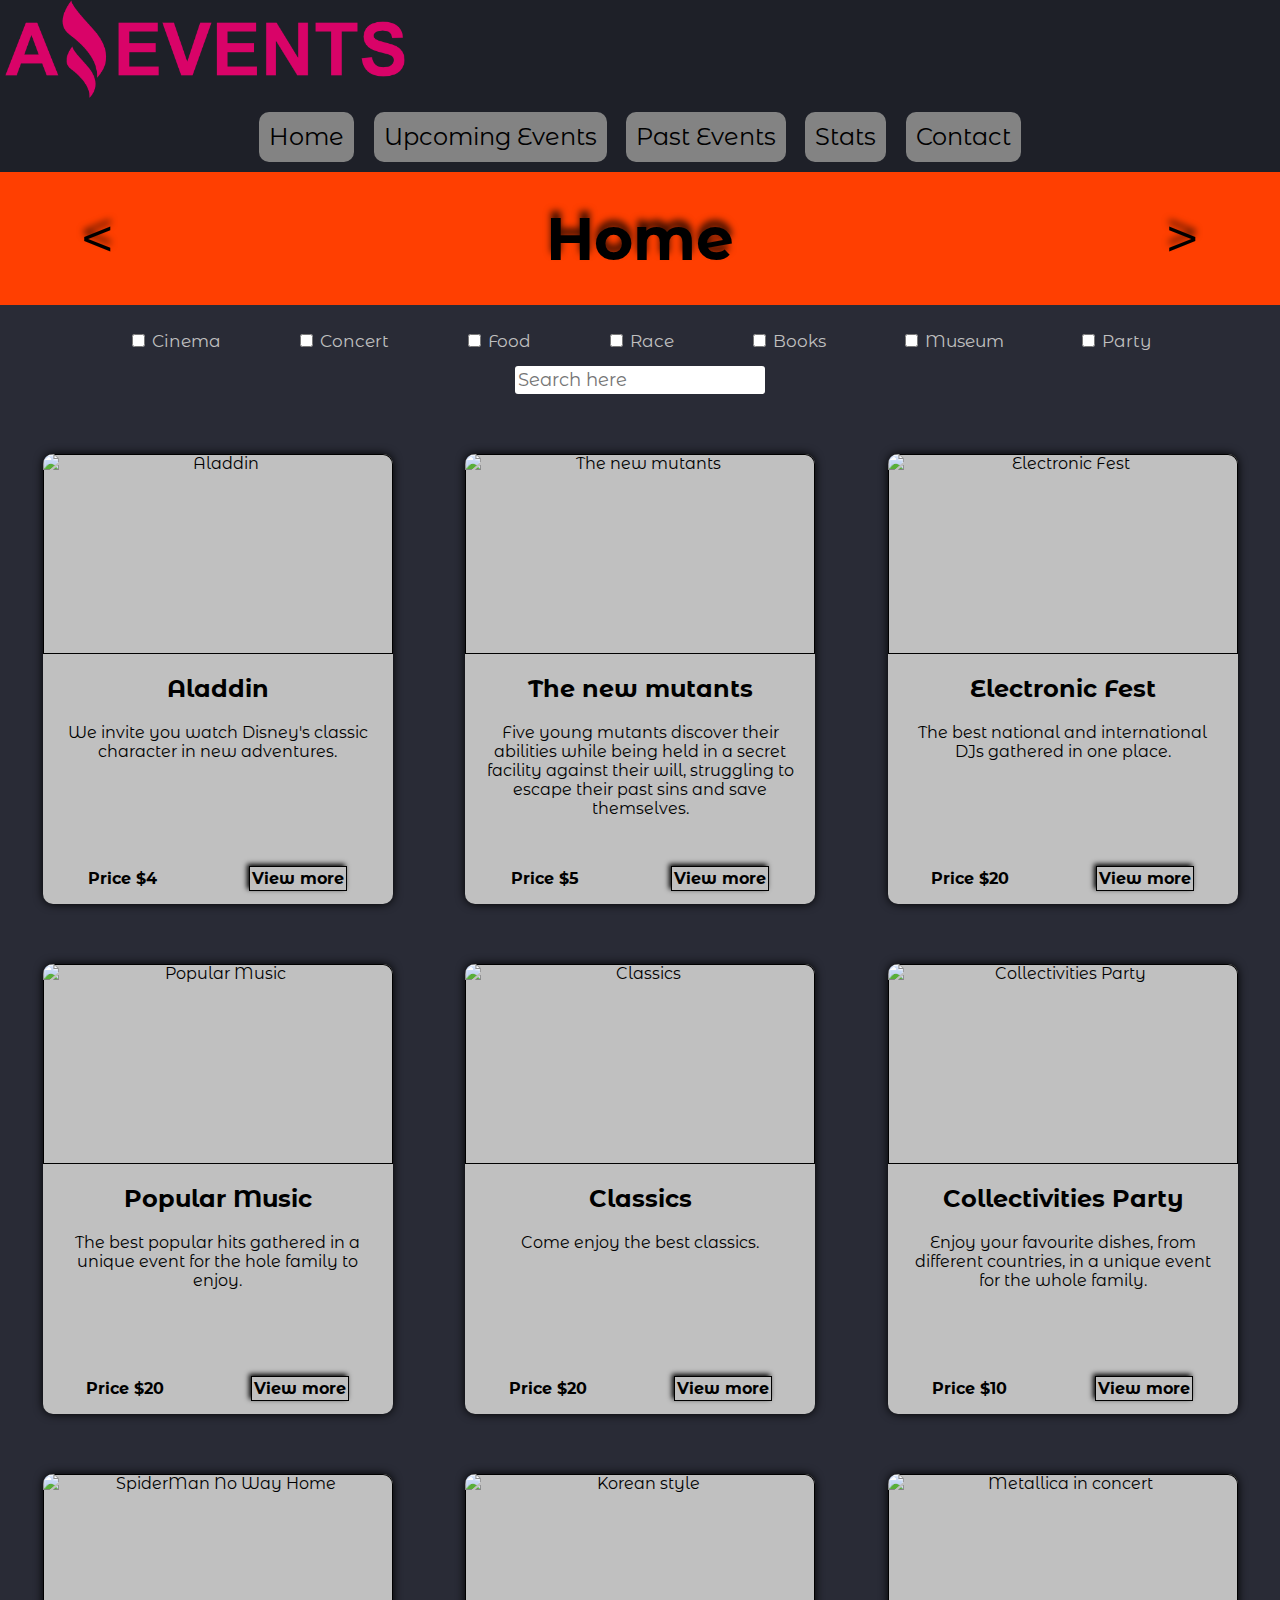
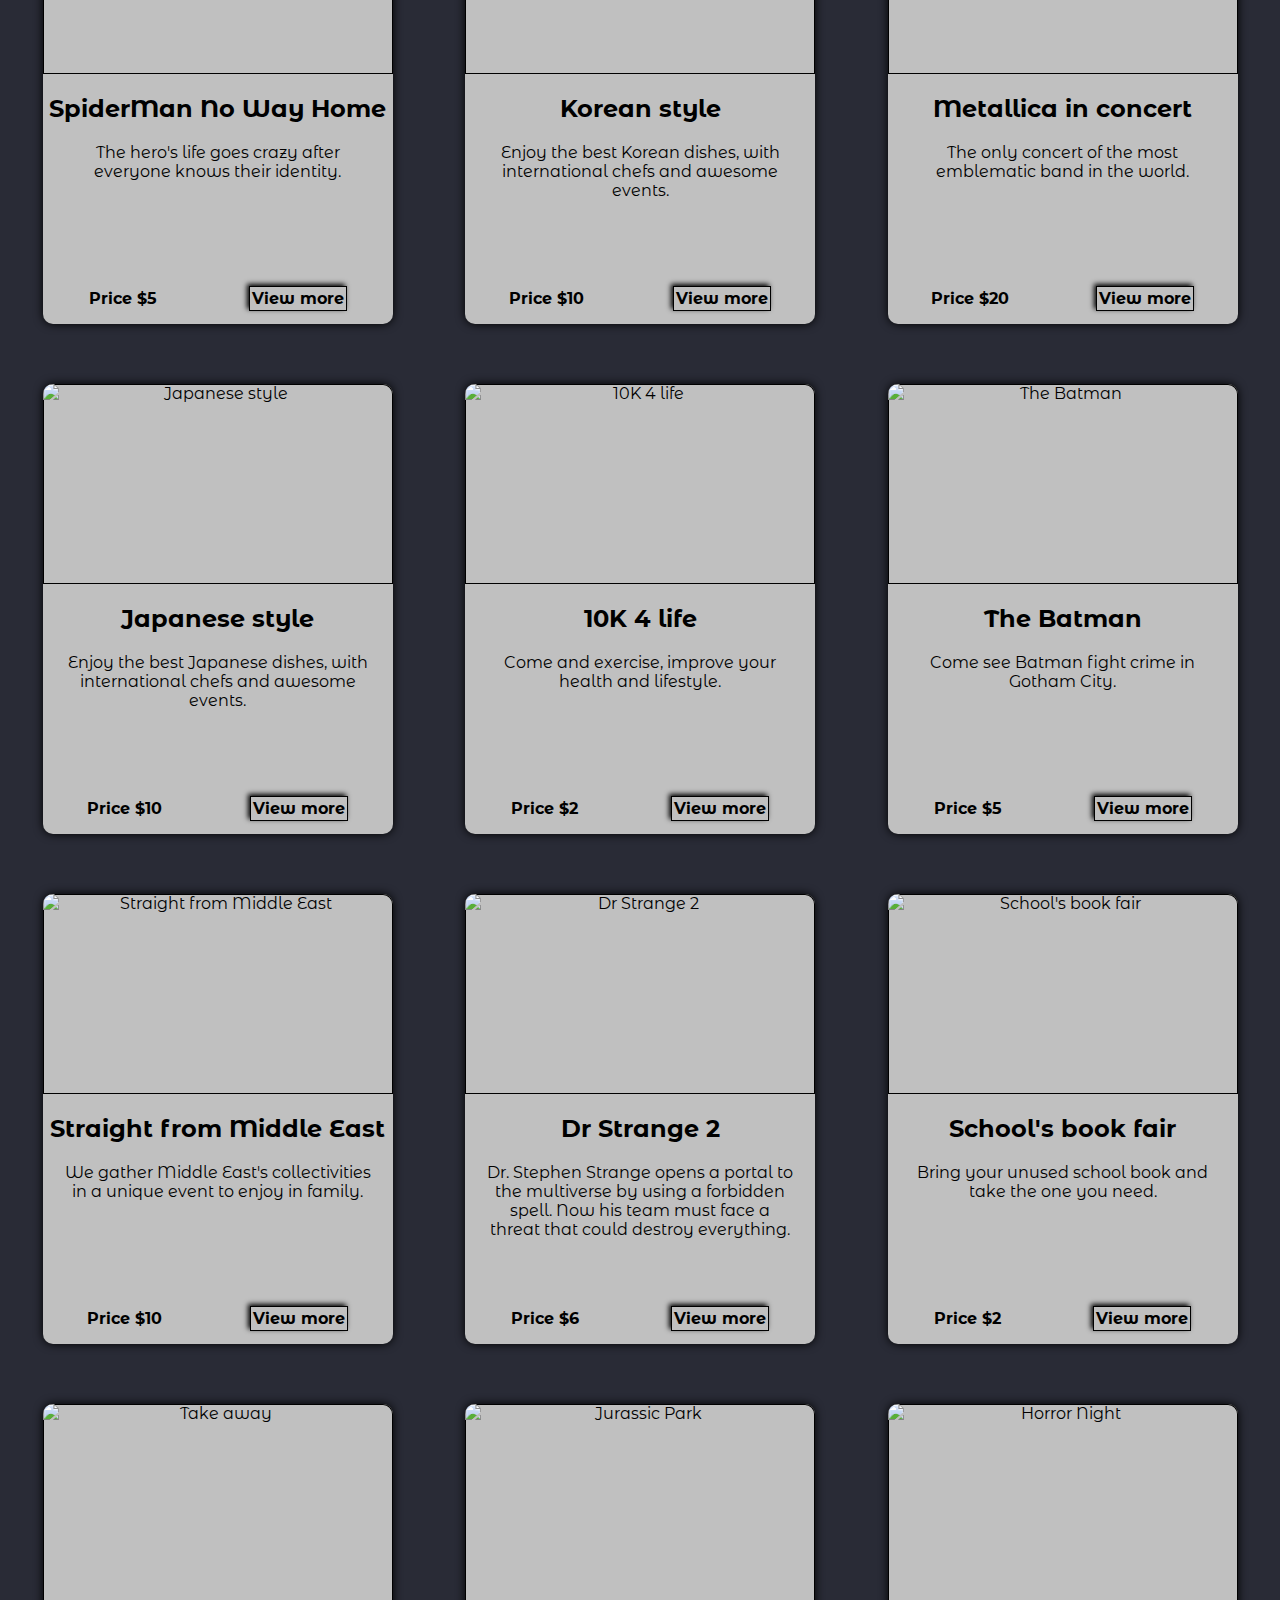
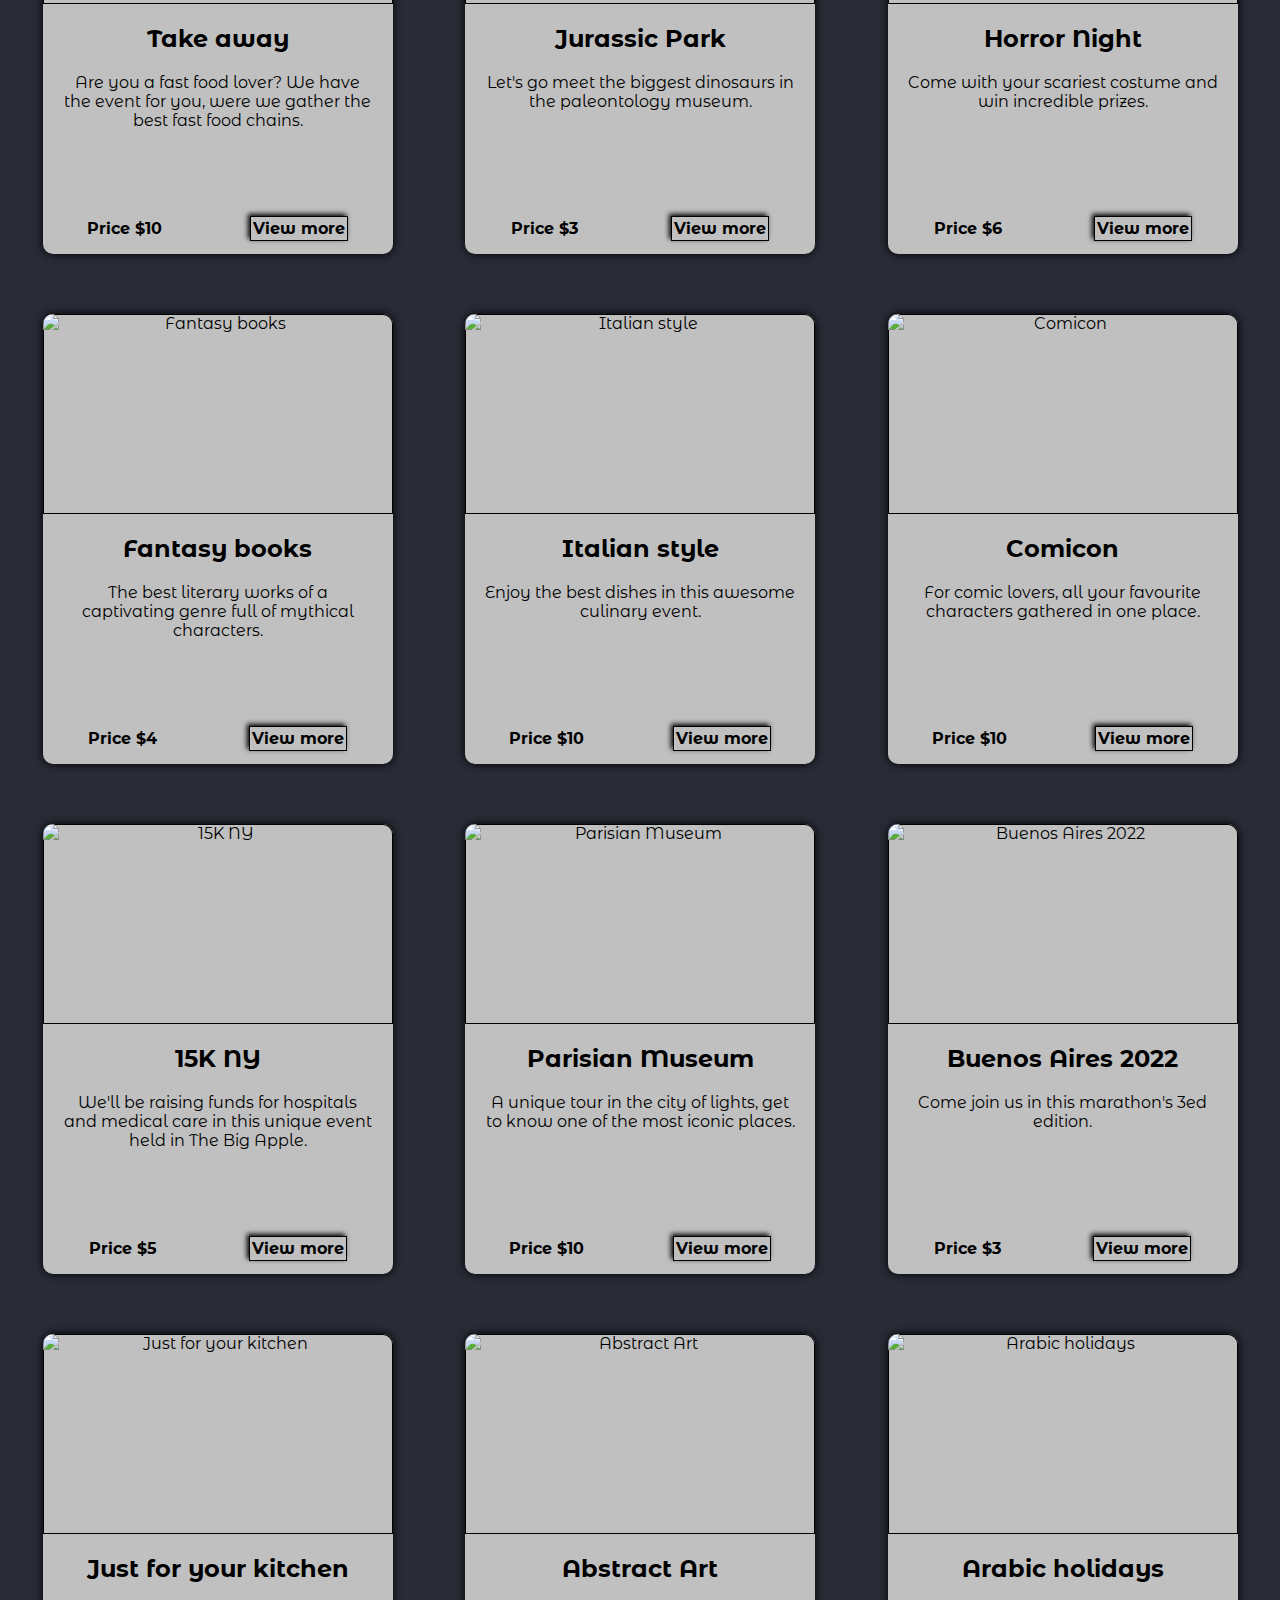
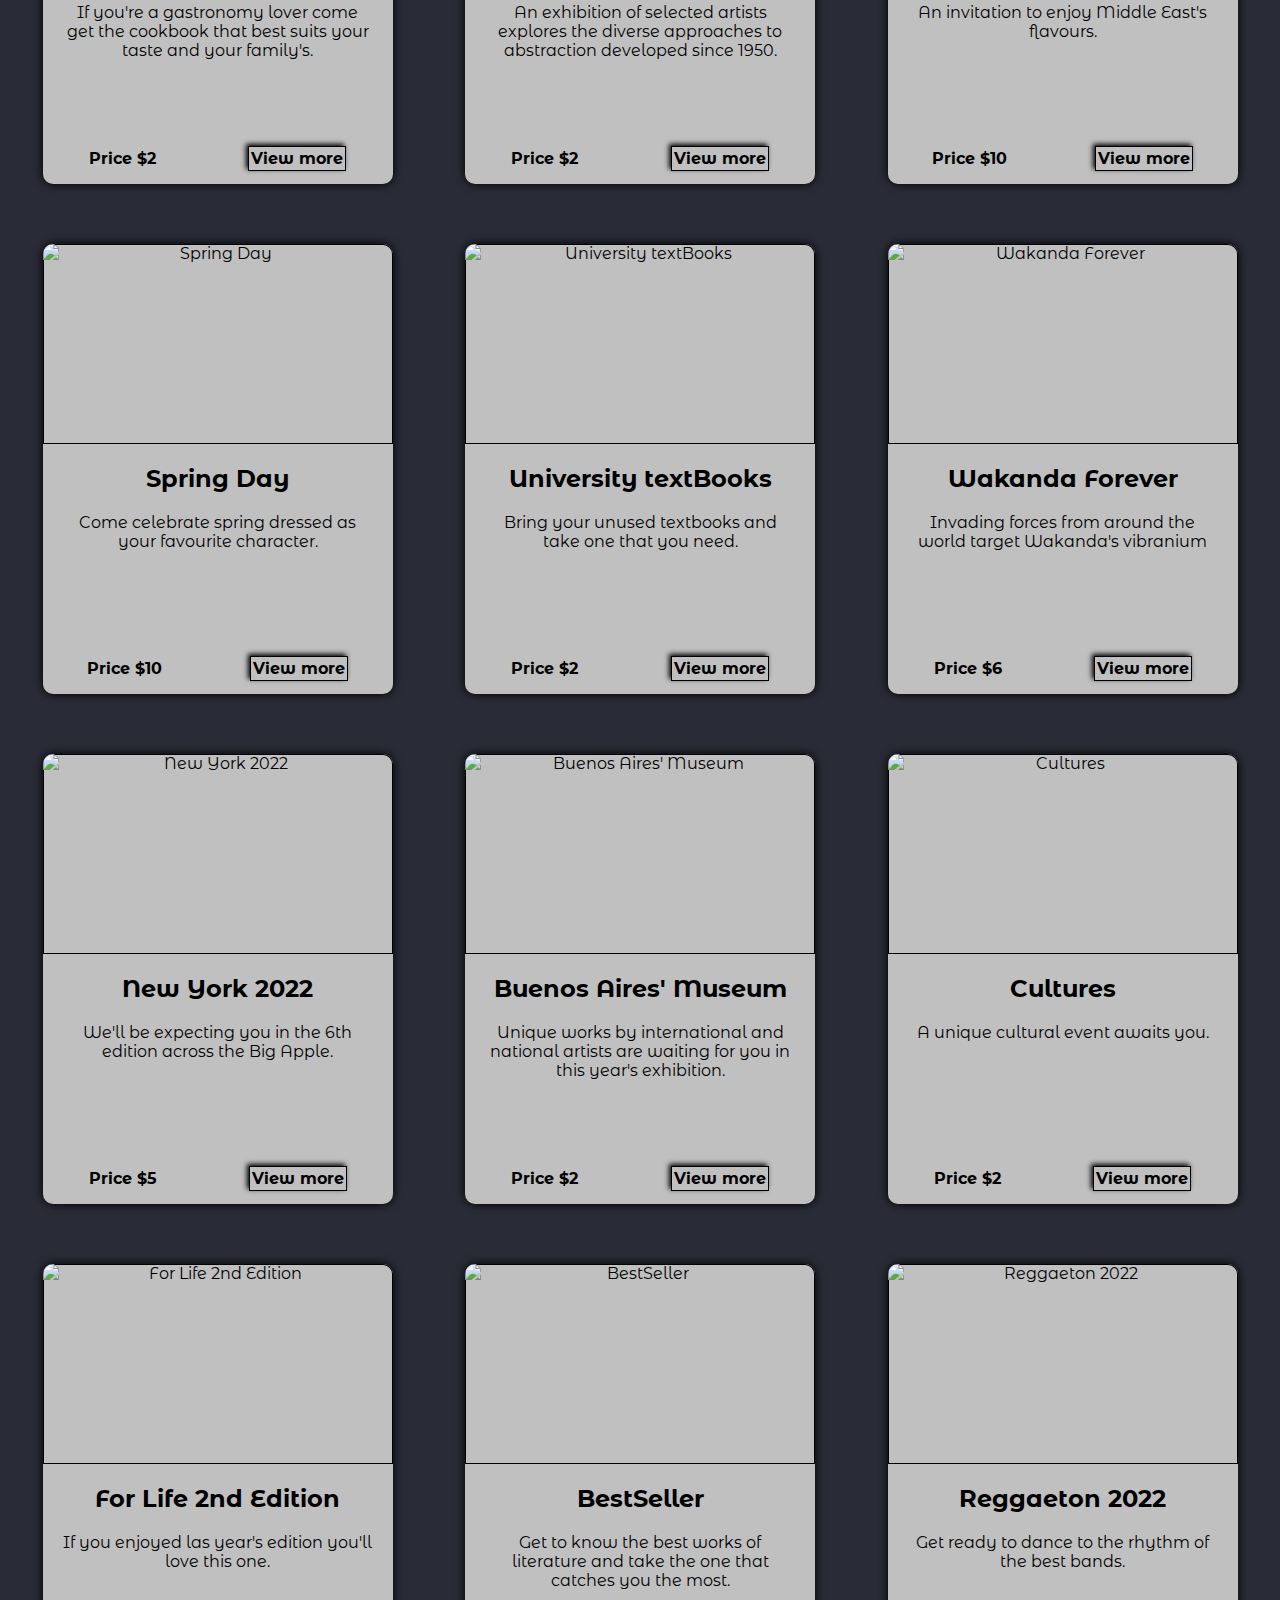
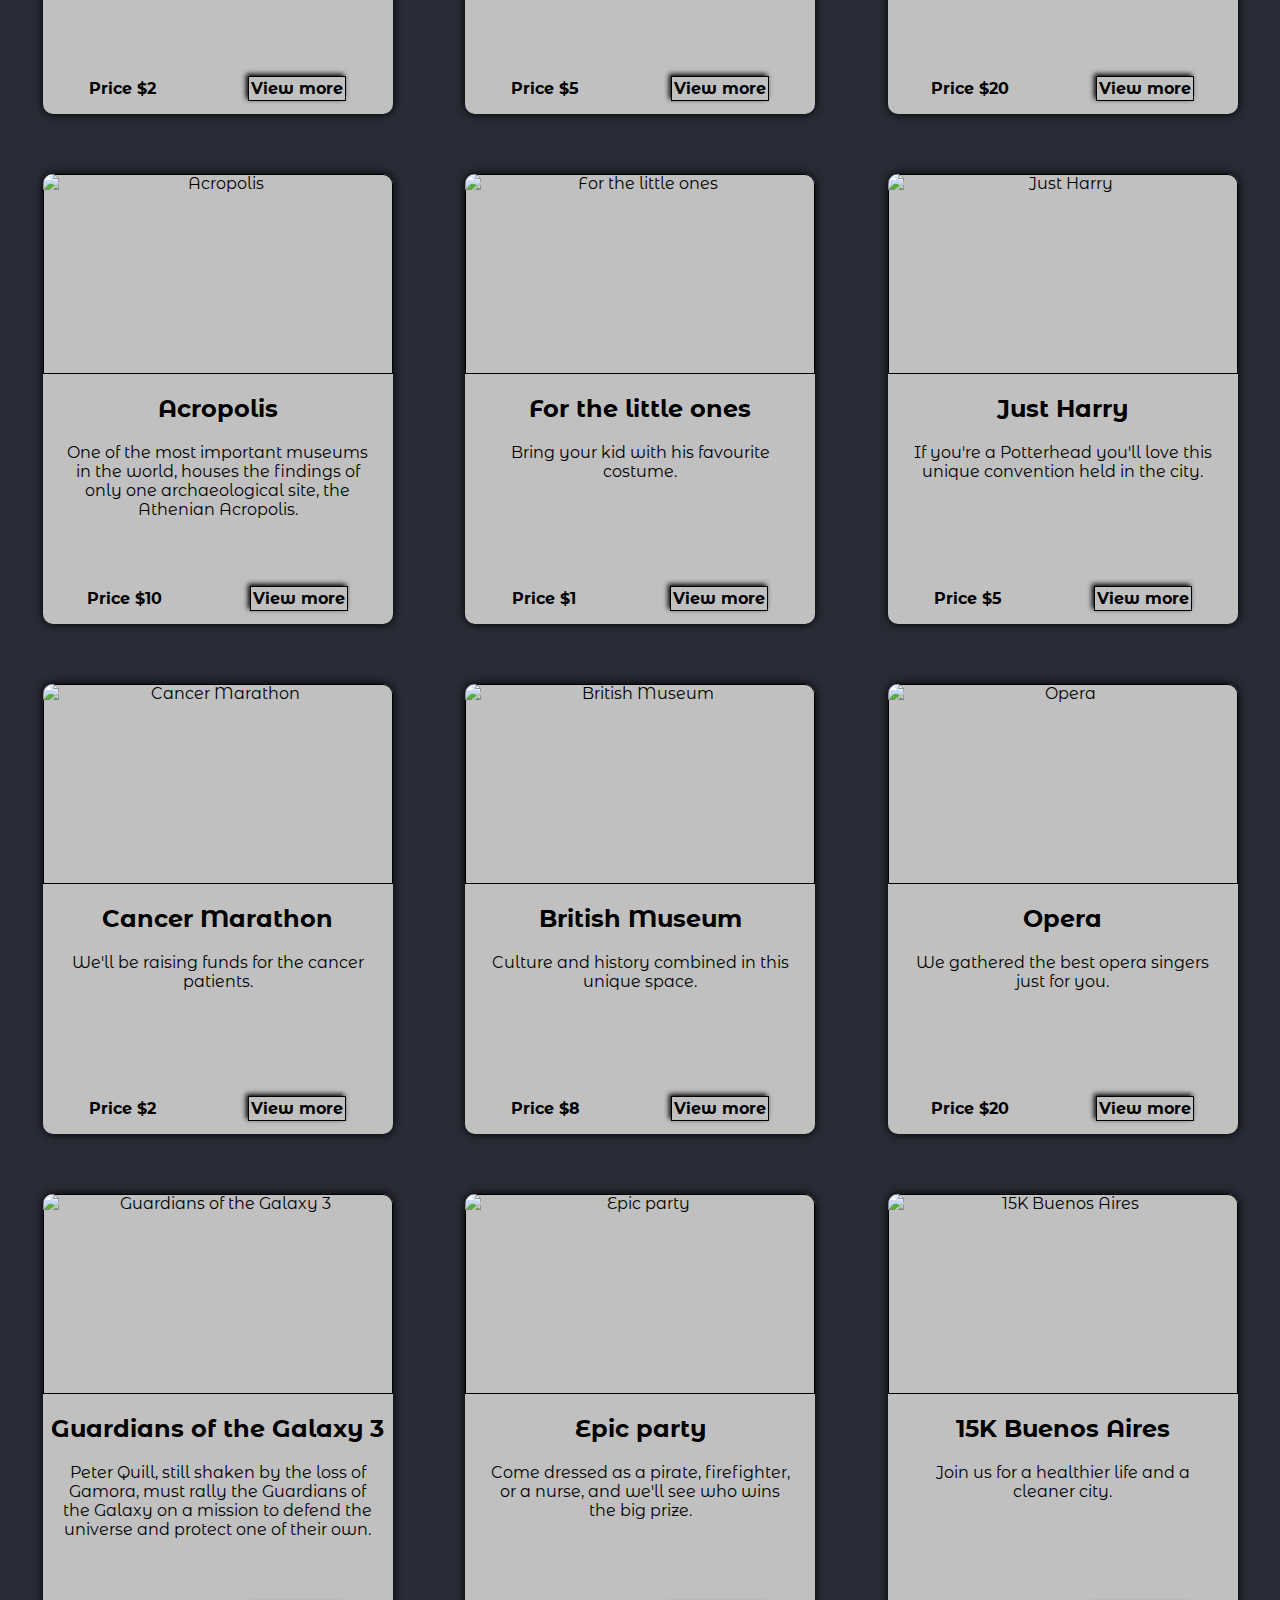
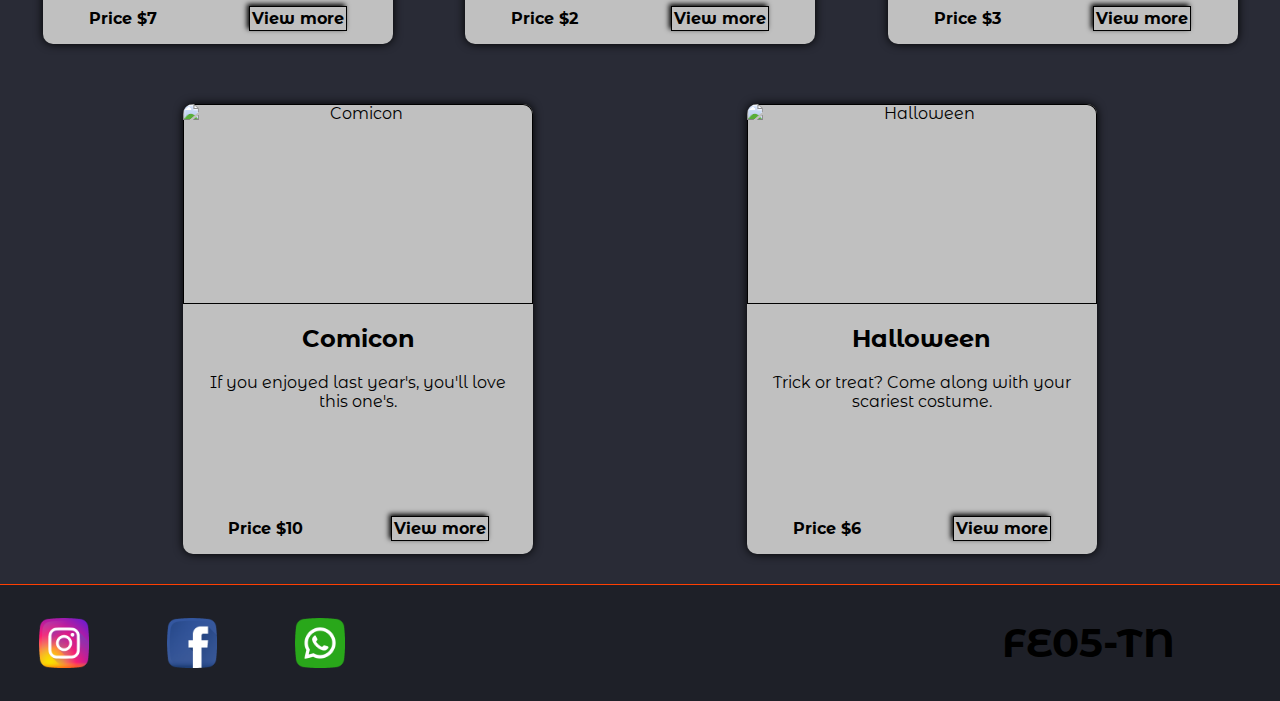
==== commit 7e3327db: "boton volver en detalles y modal responsivo" ====
--- a/index.html
+++ b/index.html
@@ -5,7 +5,7 @@
     <meta charset="UTF-8">
     <meta http-equiv="X-UA-Compatible" content="IE=edge">
     <meta name="viewport" content="width=device-width, initial-scale=1.0">
-    <title>Home</title>
+    <title>Amazing Events - Home</title>
     <link href="https://fonts.googleapis.com/css2?family=Montserrat+Alternates&display=swap" rel="stylesheet">
     <link rel="stylesheet" href="./assets/css/style.css">
     <link rel="shortcut icon" href="./assets/images/ico_amzg_events.png" type="image/x-icon">
--- a/assets/css/style.css
+++ b/assets/css/style.css
@@ -123,6 +123,7 @@
 }
 .card:hover {
     transform: scale(1.02);
+    box-shadow: inset 0 0 0 1px #000;
 }
 
 .card > p {
@@ -136,6 +137,7 @@
     display: block;
     border-top-right-radius: 10px;
     border-top-left-radius: 10px;
+    box-shadow: inset 0 0 0 1px #000;
 }
 
 .base-card {
@@ -233,12 +235,49 @@
     cursor: pointer;
 }
 
+.modal {
+    position: fixed;
+    width: 40%;
+    top: 50%;
+    transform: translateY(-50%);
+    left: 0;
+    right: 0;
+    margin: auto;
+
+    display: flex;
+    flex-direction: column;
+
+    background-color: silver;
+    box-shadow:  0 0 0 100vmax rgba(0, 0, 0, 0.5);
+    padding: 30px;
+    border-radius: 12px;
+    font-size: 18px;
+
+    opacity: 0;
+    visibility: hidden;
+    transition: 300ms;
+}
+
+.modal.active {
+    visibility: visible;
+    opacity: 1;
+}
+
+.modal-title {
+    margin: 0;
+    text-align: center;
+}
+
+.modal span {
+    font-weight: bold;
+}
+
 /* *******Details******** */
 .detail-flex {
     display: flex;
     width: 1000px;
     padding: 20px;
-    margin: 100px auto;
+    margin: 100px auto 50px;
     box-shadow: 0 0 10px black;
     border-radius: 10px;
     background-color: rgb(131, 131, 131);
@@ -282,6 +321,27 @@
 
 .descrip-detail span {
     font-weight: bold;
+}
+
+.detail-but {
+    width: 150px;
+    padding: 10px;
+    margin-left: 50%;
+    transform: translateX(-50%);
+    margin-bottom: 20px;
+
+    font-family: 'Montserrat Alternates', sans-serif;
+    font-size: 20px;
+    background-color: rgb(131, 131, 131);
+    border-radius: 10px;
+    border: none;
+}
+
+.detail-but:hover {
+    font-weight: bold;
+    color: #b60356;
+    box-shadow: 0 0 10px #d90368;
+    cursor: pointer;
 }
 
 
@@ -525,6 +585,10 @@
     .foot-title>h2 {
         font-size: 28px;
     }
+
+    .modal {
+        width: 60%;
+    }
 }
 
 @media only screen and (max-width: 480px) {
@@ -627,4 +691,9 @@
         margin-left: 5px;
         margin-right: 5px;
     }
+
+    .modal {
+        width: 80%;
+        font-size: 16px;
+    }
 }